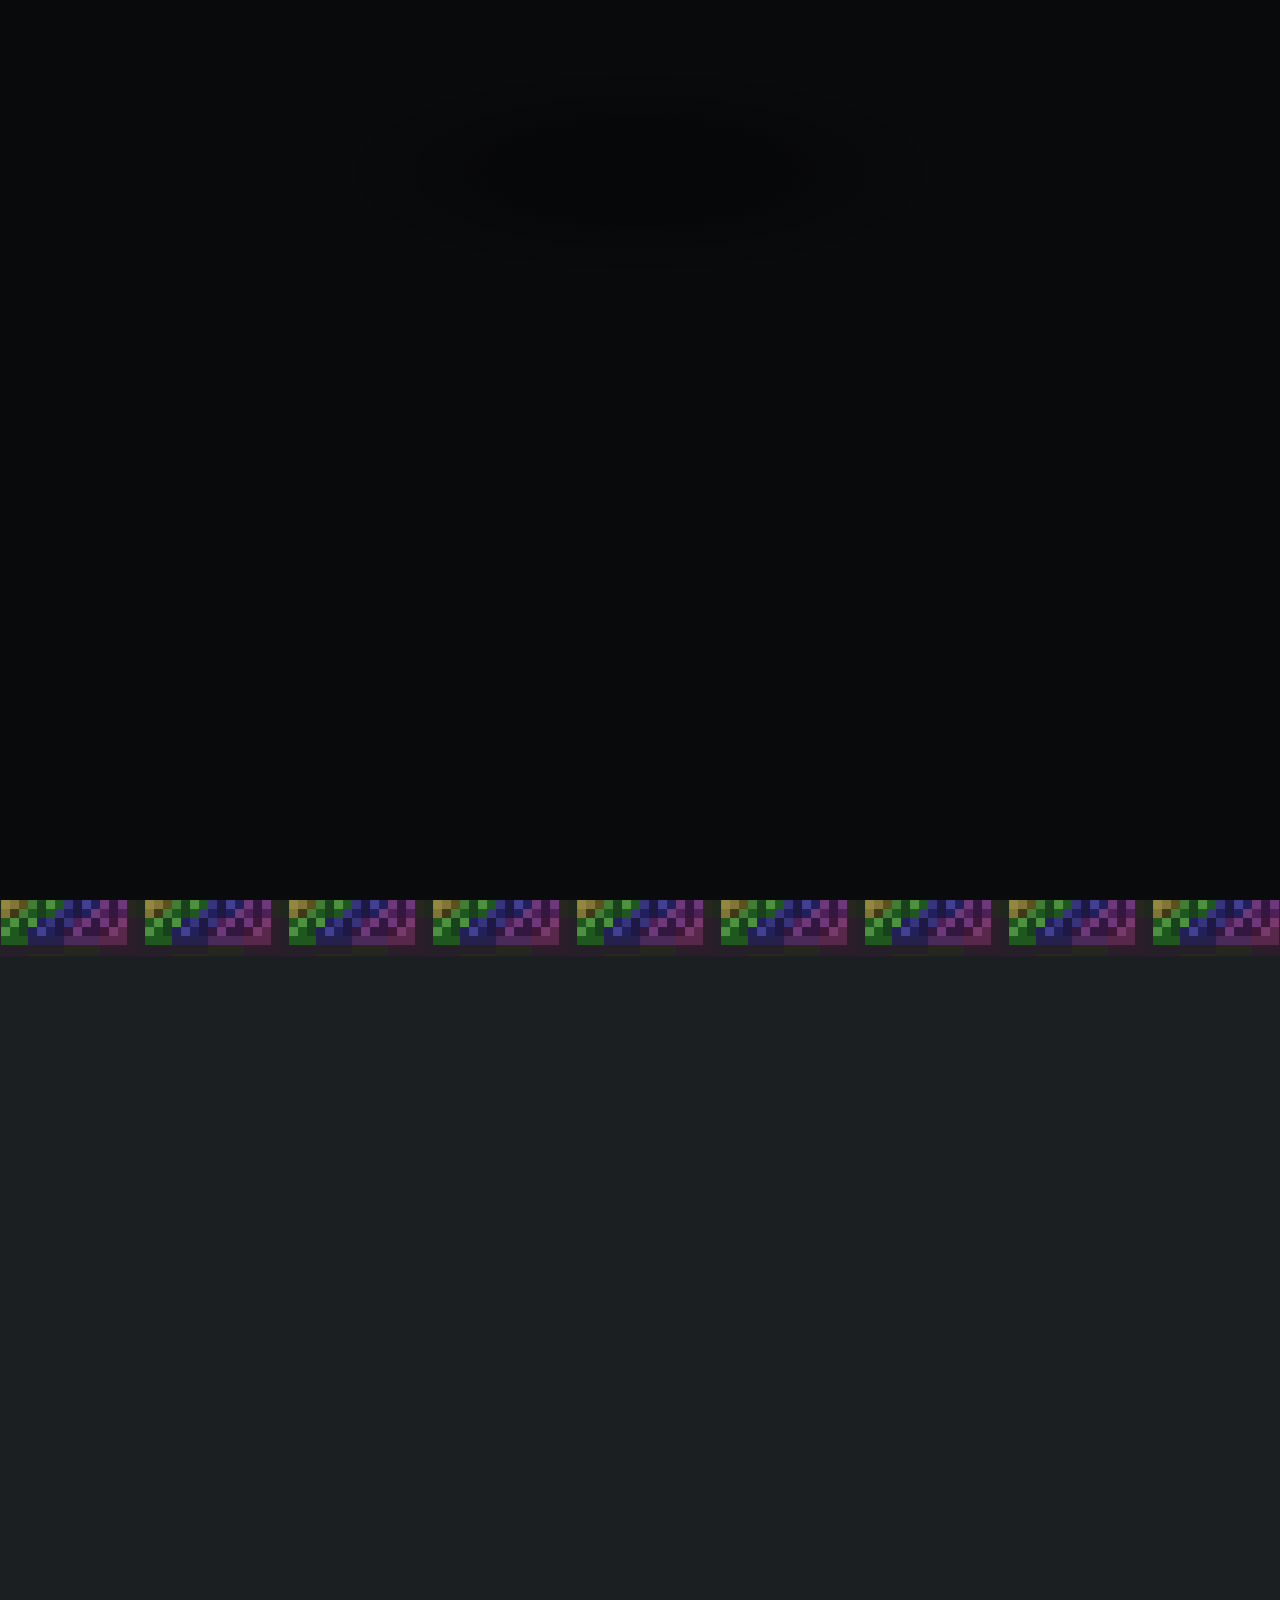
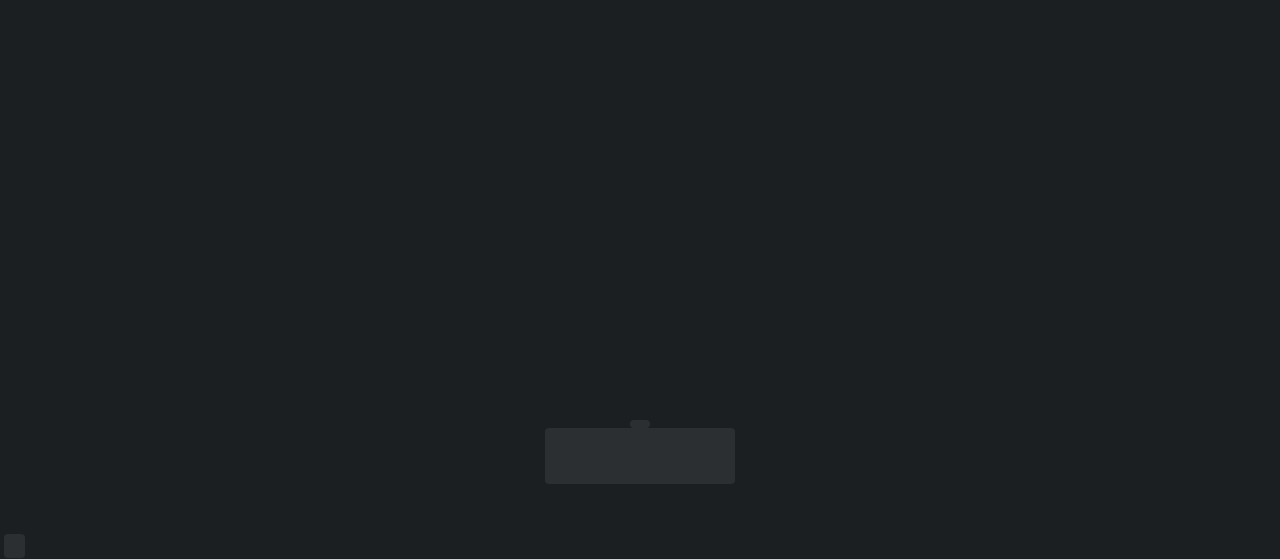
==== index.html @ 450d274e "test upload1!!!" ====
<!DOCTYPE html>

<html>

<head>
    <script async src="https://pagead2.googlesyndication.com/pagead/js/adsbygoogle.js?client=ca-pub-7164686368252826" crossorigin="anonymous"></script>
    <title>OpenStudioVR</title>
    <meta charset="utf-8" />
    <meta name="viewport" content="width=device-width, initial-scale=1, user-scalable=no" />
    <link rel="stylesheet" href="assets/css/main.css" />
    <noscript>
    <link rel="stylesheet" href="assets/css/noscript.css" />
  </noscript>
</head>
<style>
    @font-face {
        font-family: myFirstFont;
        src: url(/assets/webfonts/MinecraftRegular-Bmg3.otf);
    }
    
    div {
        font-family: myFirstFont;
    }
    
    body {
        font-family: myfirstfont;
    }
</style>

<body class="is-preload">
    <!-- Wrapper -->
    <div id="wrapper">
        <!-- Header -->
        <header id="header">
            <div class="logo">
                <span class="images/bg.jpg"></span>
            </div>
            <div class="content">
                <div class="inner">
                    <h1>Welcome to OpenStudioVR</h1>
                    <p>
                        <a href="https://discord.gg/7cFCB8qBkf">OpenStudioVR</a><br />

                        <a href="https://discord.gg/w35BqQp">OpenNoteBlockStudio.</a>
                    </p>
                </div>
            </div>
            <nav>
                <ul>
                    <li><a href="#intro">Intro</a></li>
                    <li><a href="#work">Featured</a></li>
                    <li><a href="#about">About</a></li>
                    <li><a href="/old page/index.html">Old site</a></li>

                    <!--<li><a href="#elements">Elements</a></li>-->
                </ul>
            </nav>
        </header>

        <!-- Main -->
        <div id="main">
            <!-- Intro -->
            <article id="intro">
                <h2 class="major">Intro</h2>
                <span class="image main"><img src="" alt="" /></span>
                <p>
                    Welcome to the official OpenStudioVR website. This place is home to all the great experiences that we will ever make. By the way, check out our <a href="#work">feature page for cool songs</a>.
                </p>
                <p>this place is the main hub for any and all projects made by the OpenStudio vr team</p>
                <P>you can use the other options to browse the website and to find out more about us</P>
            </article>

            <!-- Work -->
            <article id="work">
                <h2 class="major">Featured</h2>
                <span class="image main"><img src="" alt="" /></span>
                <p>
                    Welcome to the Featured page of the website. every week we add new songs to the old site as the new one doesn't have space for the page
                </p>
                <p>
                    you can visit the Official list by clicking
                    <a href="/old page/html/feature.html" class="hreff">here to go to the old page.</a>
                </p>

            </article>
            <!-- About -->
            <article id="about">
                <h2 class="major">About</h2>
                <span class="image main"><img src="" alt="" /></span>
                <p>
                    Welcome to the official website for OpenNoteBlockStudioVR. we hope you enjoy this place as much as we do. this place if you need assistance you can join the <a href="https://discord.gg/7cFCB8qBkf">Discord</a>
                </p>
            </article>

            <!-- Contact -->
            <article id="contact">
                <h2 class="major">Contact</h2>
                <form method="post" action="#">
                    <div class="fields">
                        <div class="field half">
                            <label for="name">Name</label>
                            <input type="text" name="name" id="name" />
                        </div>
                        <div class="field half">
                            <label for="email">Email</label>
                            <input type="text" name="email" id="email" />
                        </div>
                        <div class="field">
                            <label for="message">Message</label>
                            <textarea name="message" id="message" rows="4"></textarea>
                        </div>
                    </div>
                    <ul class="actions">
                        <li>
                            <input type="submit" value="Send Message" class="primary" />
                        </li>
                        <li><input type="reset" value="Reset" /></li>
                    </ul>
                </form>
                <ul class="icons">
                    <li>
                        <a href="#" class="icon brands fa-twitter"><span class="label">Twitter</span></a>
                    </li>
                    <li>
                        <a href="#" class="icon brands fa-facebook-f"><span class="label">Facebook</span></a>
                    </li>
                    <li>
                        <a href="#" class="icon brands fa-instagram"><span class="label">Instagram</span></a>
                    </li>
                    <li>
                        <a href="#" class="icon brands fa-github"><span class="label">GitHub</span></a>
                    </li>
                </ul>
            </article>

            <!-- Elements -->
            <article id="elements">
                <h2 class="major">Elements</h2>

                <section>
                    <h3 class="major">Text</h3>
                    <p>
                        This is <b>bold</b> and this is <strong>strong</strong>. This is
                        <i>italic</i> and this is <em>emphasized</em>. This is
                        <sup>superscript</sup> text and this is <sub>subscript</sub> text. This is <u>underlined</u> and this is code:
                        <code>for (;;) { ... }</code>. Finally,
                        <a href="#">this is a link</a>.
                    </p>
                    <hr />
                    <h2>Heading Level 2</h2>
                    <h3>Heading Level 3</h3>
                    <h4>Heading Level 4</h4>
                    <h5>Heading Level 5</h5>
                    <h6>Heading Level 6</h6>
                    <hr />
                    <h4>Blockquote</h4>
                    <blockquote>

                    </blockquote>
                    <h4>Preformatted</h4>
                    <pre><code>i = 0;




          </section>

          <section>
            <h3 class="major">Lists</h3>

            <h4>Unordered</h4>
            <ul>
              <li>Dolor pulvinar etiam.</li>
              <li>Sagittis adipiscing.</li>
              <li>Felis enim feugiat.</li>
            </ul>

            <h4>Alternate</h4>
            <ul class="alt">
              <li>Dolor pulvinar etiam.</li>
              <li>Sagittis adipiscing.</li>
              <li>Felis enim feugiat.</li>
            </ul>

            <h4>Ordered</h4>
            <ol>
              <li>Dolor pulvinar etiam.</li>
              <li>Etiam vel felis viverra.</li>
              <li>Felis enim feugiat.</li>
              <li>Dolor pulvinar etiam.</li>
              <li>Etiam vel felis lorem.</li>
              <li>Felis enim et feugiat.</li>
            </ol>
            <h4>Icons</h4>
            <ul class="icons">
              <li>
                <a href="#" class="icon brands fa-twitter"
                  ><span class="label">Twitter</span></a
                >
              </li>
              <li>
                <a href="#" class="icon brands fa-facebook-f"
                  ><span class="label">Facebook</span></a
                >
              </li>
              <li>
                <a href="#" class="icon brands fa-instagram"
                  ><span class="label">Instagram</span></a
                >
              </li>
              <li>
                <a href="#" class="icon brands fa-github"
                  ><span class="label">Github</span></a
                >
              </li>
            </ul>

            <h4>Actions</h4>
            <ul class="actions">
              <li><a href="#" class="button primary">Default</a></li>
              <li><a href="#" class="button">Default</a></li>
            </ul>
            <ul class="actions stacked">
              <li><a href="#" class="button primary">Default</a></li>
              <li><a href="#" class="button">Default</a></li>
            </ul>
          </section>

          <!-- <section>
            <h3 class="major">Table</h3>
            <h4>Default</h4>
            <div class="table-wrapper">
              <table>
                <thead>
                  <tr>
                    <th>Name</th>
                    <th>Description</th>
                    <th>Price</th>
                  </tr>
                </thead>
                <tbody>
                  <tr>
                    <td>Item One</td>
                    <td>Ante turpis integer aliquet porttitor.</td>
                    <td>29.99</td>
                  </tr>
                  <tr>
                    <td>Item Two</td>
                    <td>Vis ac commodo adipiscing arcu aliquet.</td>
                    <td>19.99</td>
                  </tr>
                  <tr>
                    <td>Item Three</td>
                    <td>Morbi faucibus arcu accumsan lorem.</td>
                    <td>29.99</td>
                  </tr>
                  <tr>
                    <td>Item Four</td>
                    <td>Vitae integer tempus condimentum.</td>
                    <td>19.99</td>
                  </tr>
                  <tr>
                    <td>Item Five</td>
                    <td>Ante turpis integer aliquet porttitor.</td>
                    <td>29.99</td>
                  </tr>
                </tbody>
                <tfoot>
                  <tr>
                    <td colspan="2"></td>
                    <td>100.00</td>
                  </tr>
                </tfoot>
              </table>
            </div>

            <h4>Alternate</h4>
            <div class="table-wrapper">
              <table class="alt">
                <thead>
                  <tr>
                    <th>Name</th>
                    <th>Description</th>
                    <th>Price</th>
                  </tr>
                </thead>
                <tbody>
                  <tr>
                    <td>Item One</td>
                    <td>Ante turpis integer aliquet porttitor.</td>
                    <td>29.99</td>
                  </tr>
                  <tr>
                    <td>Item Two</td>
                    <td>Vis ac commodo adipiscing arcu aliquet.</td>
                    <td>19.99</td>
                  </tr>
                  <tr>
                    <td>Item Three</td>
                    <td>Morbi faucibus arcu accumsan lorem.</td>
                    <td>29.99</td>
                  </tr>
                  <tr>
                    <td>Item Four</td>
                    <td>Vitae integer tempus condimentum.</td>
                    <td>19.99</td>
                  </tr>
                  <tr>
                    <td>Item Five</td>
                    <td>Ante turpis integer aliquet porttitor.</td>
                    <td>29.99</td>
                  </tr>
                </tbody>
                <tfoot>
                  <tr>
                    <td colspan="2"></td>
                    <td>100.00</td>
                  </tr>
                </tfoot>
              </table>
            </div>
          </section> -->

          <section>
            <h3 class="major">Buttons</h3>
            <ul class="actions">
              <li><a href="#" class="button primary">Primary</a></li>
              <li><a href="#" class="button">Default</a></li>
            </ul>
            <ul class="actions">
              <li><a href="#" class="button">Default</a></li>
              <li><a href="#" class="button small">Small</a></li>
            </ul>
            <ul class="actions">
              <li>
                <a href="#" class="button primary icon solid fa-download"
                  >Icon</a
                >
              </li>
              <li>
                <a href="#" class="button icon solid fa-download">Icon</a>
              </li>
            </ul>
            <ul class="actions">
              <li><span class="button primary disabled">Disabled</span></li>
              <li><span class="button disabled">Disabled</span></li>
            </ul>
          </section>

          <section>
            <h3 class="major">Form</h3>
            <form method="post" action="#">
              <div class="fields">
                <div class="field half">
                  <label for="demo-name">Name</label>
                  <input
                    type="text"
                    name="demo-name"
                    id="demo-name"
                    value=""
                    placeholder="Jane Doe"
                  />
                </div>
                <div class="field half">
                  <label for="demo-email">Email</label>
                  <input
                    type="email"
                    name="demo-email"
                    id="demo-email"
                    value=""
                    placeholder="jane@untitled.tld"
                  />
                </div>
                <div class="field">
                  <label for="demo-category">Category</label>
                  <select name="demo-category" id="demo-category">
                    <option value="">-</option>
                    <option value="1">Manufacturing</option>
                    <option value="1">Shipping</option>
                    <option value="1">Administration</option>
                    <option value="1">Human Resources</option>
                  </select>
                </div>
                <div class="field half">
                  <input
                    type="radio"
                    id="demo-priority-low"
                    name="demo-priority"
                    checked
                  />
                  <label for="demo-priority-low">Low</label>
                </div>
                <div class="field half">
                  <input
                    type="radio"
                    id="demo-priority-high"
                    name="demo-priority"
                  />
                  <label for="demo-priority-high">High</label>
                </div>
                <div class="field half">
                  <input type="checkbox" id="demo-copy" name="demo-copy" />
                  <label for="demo-copy">Email me a copy</label>
                </div>
                <div class="field half">
                  <input
                    type="checkbox"
                    id="demo-human"
                    name="demo-human"
                    checked
                  />
                  <label for="demo-human">Not a robot</label>
                </div>
                <div class="field">
                  <label for="demo-message">Message</label>
                  <textarea
                    name="demo-message"
                    id="demo-message"
                    placeholder="Enter your message"
                    rows="6"
                  ></textarea>
                </div>
              </div>
              <ul class="actions">
                <li>
                  <input type="submit" value="Send Message" class="primary" />
                </li>
                <li><input type="reset" value="Reset" /></li>
              </ul>
            </form>
          </section>
        </article>
      </div>

      <!-- Footer -->
      <footer id="footer">
        <p class="copyright">
          &copy; OpenStudioVR:2023
        </p>
      </footer>
    </div>

    <!-- BG -->
    <div id="bg"></div>

    <!-- Scripts -->
    <script src="assets/js/jquery.min.js"></script>
    <script src="assets/js/browser.min.js"></script>
    <script src="assets/js/breakpoints.min.js"></script>
    <script src="assets/js/util.js"></script>
    <script src="assets/js/main.js"></script>
  </body>
</html>
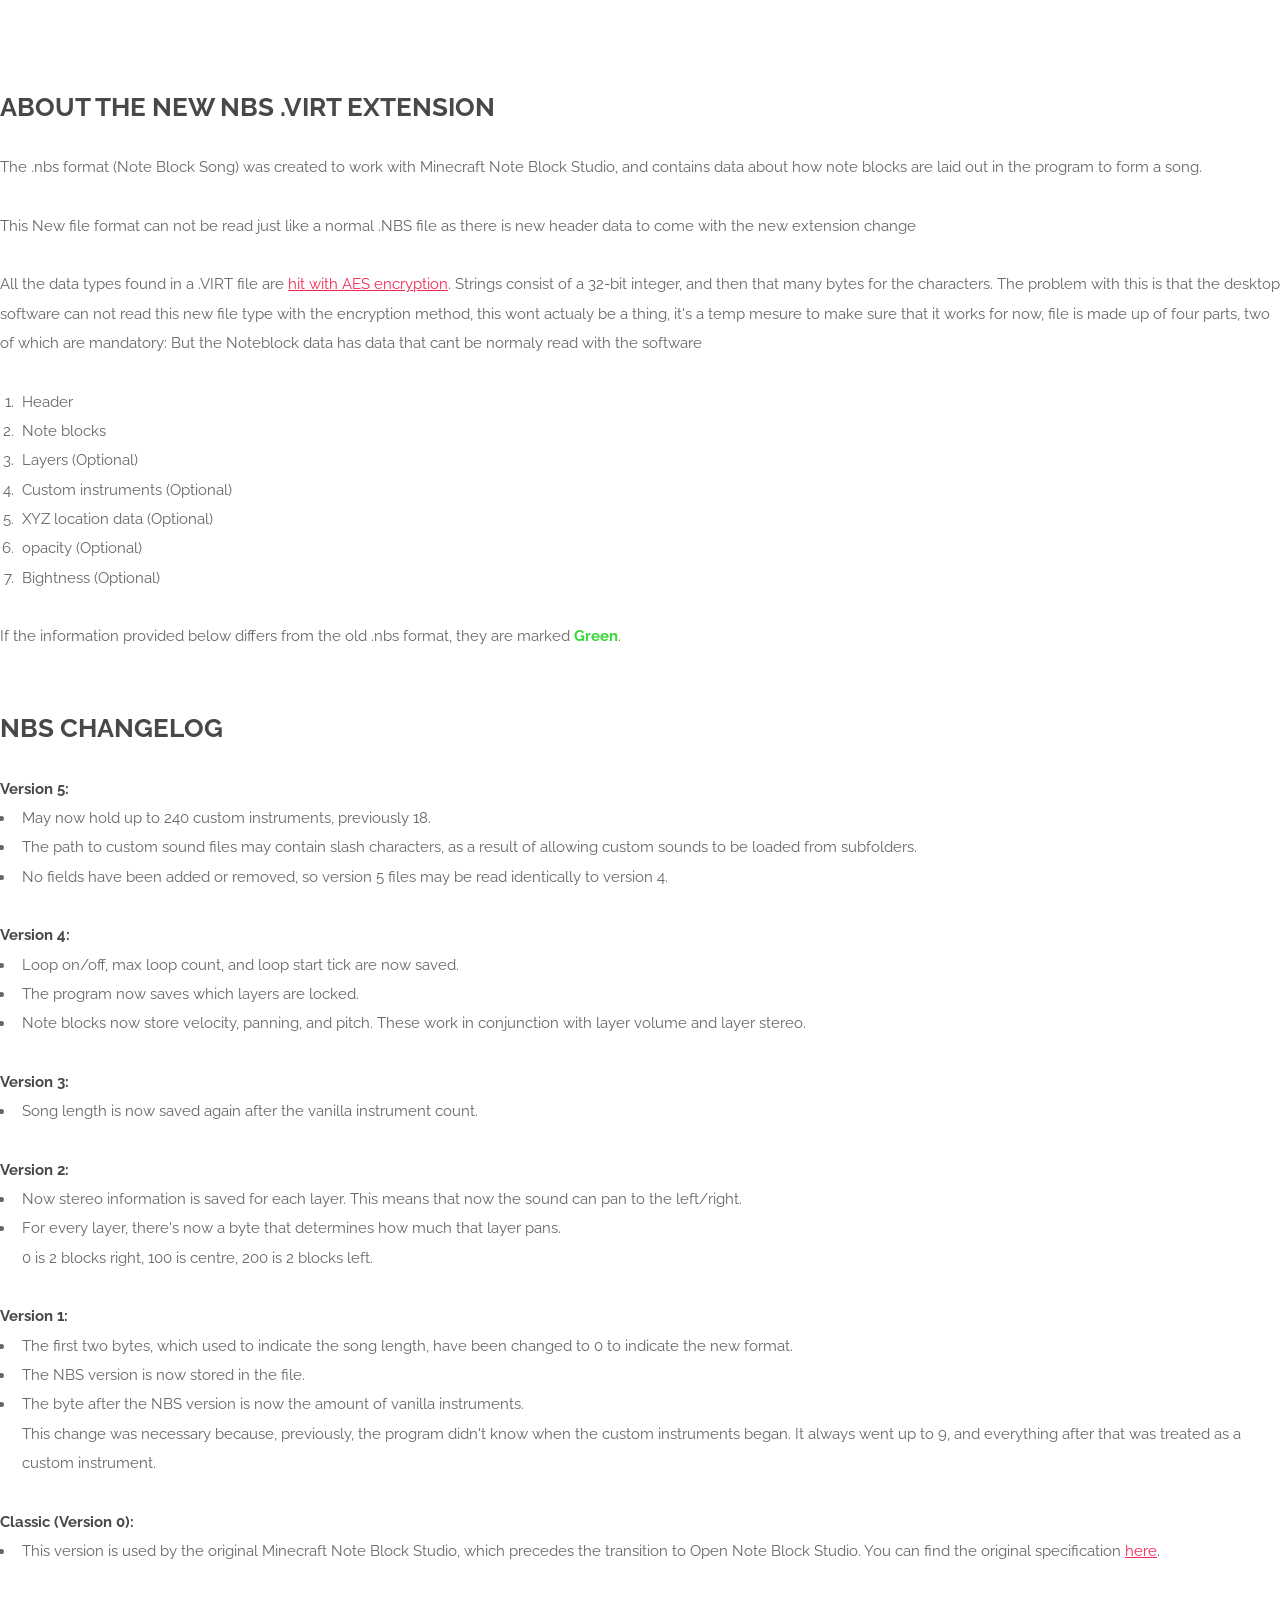
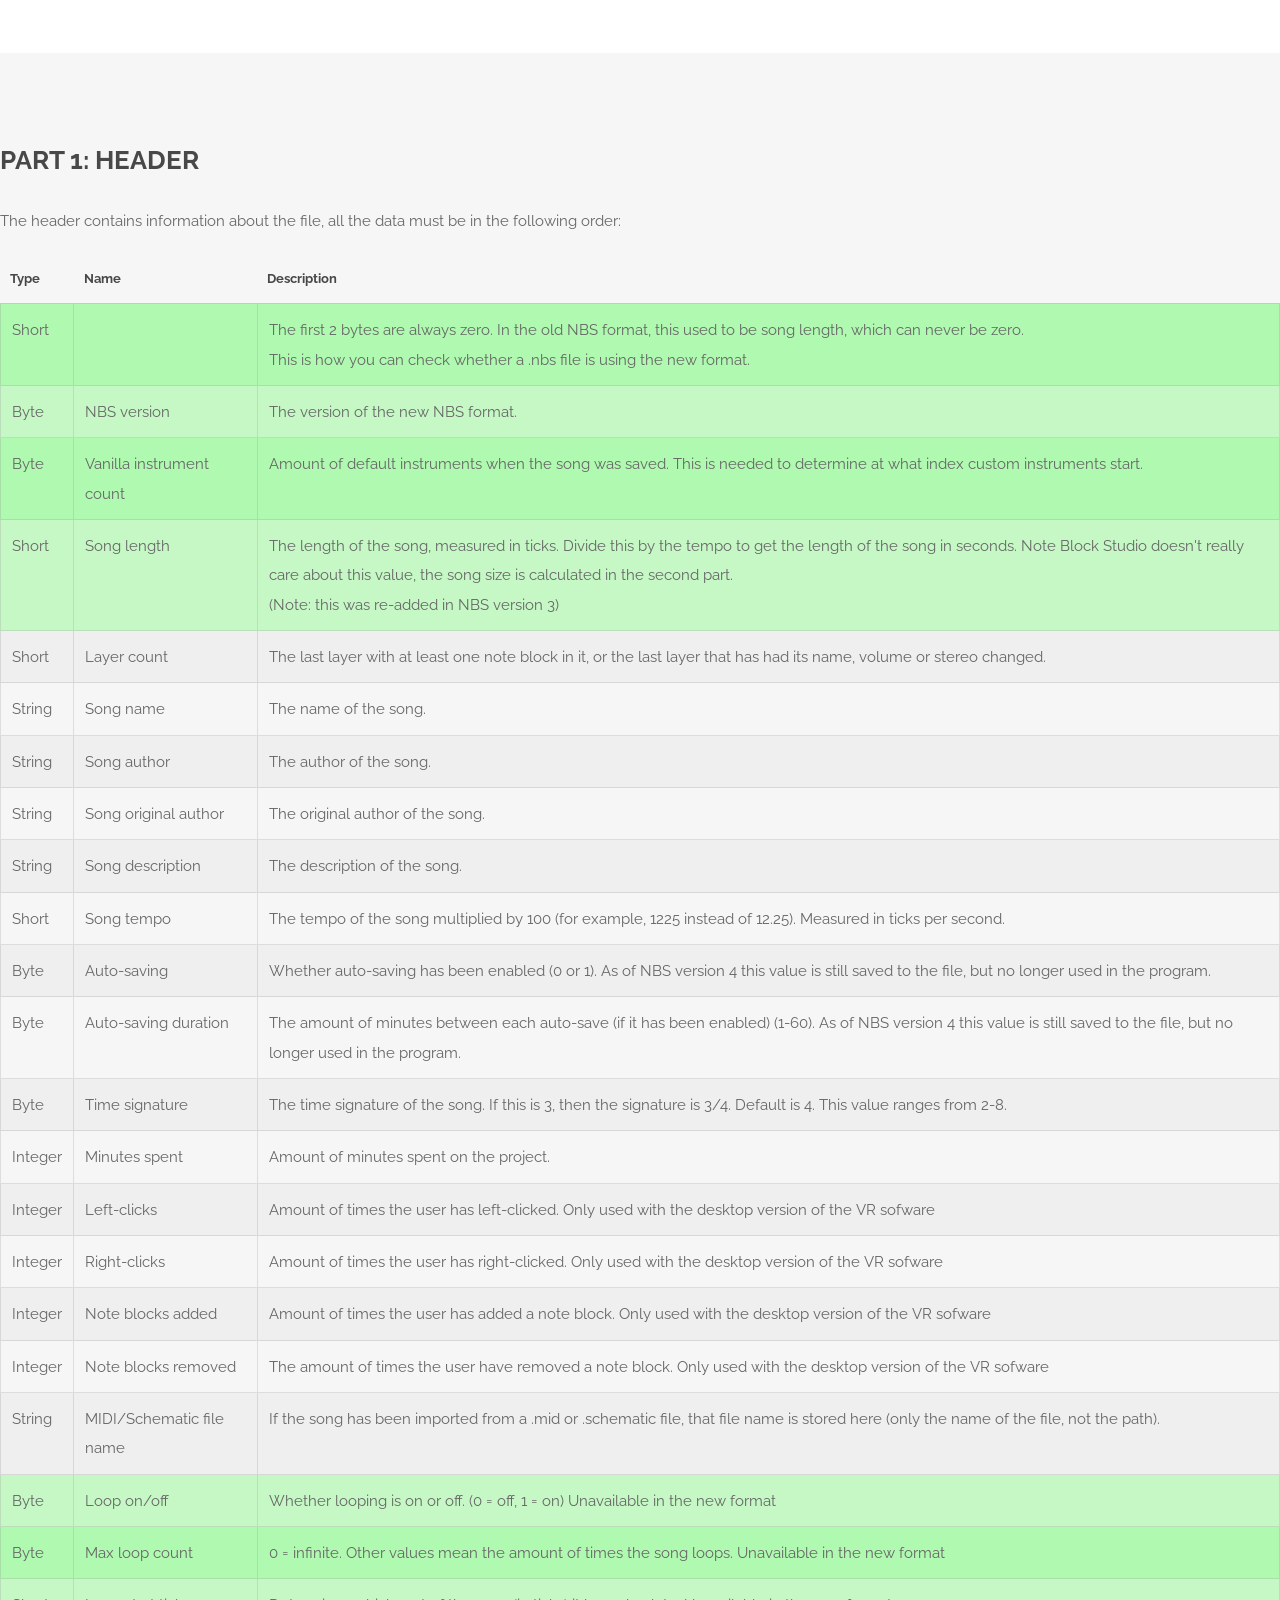
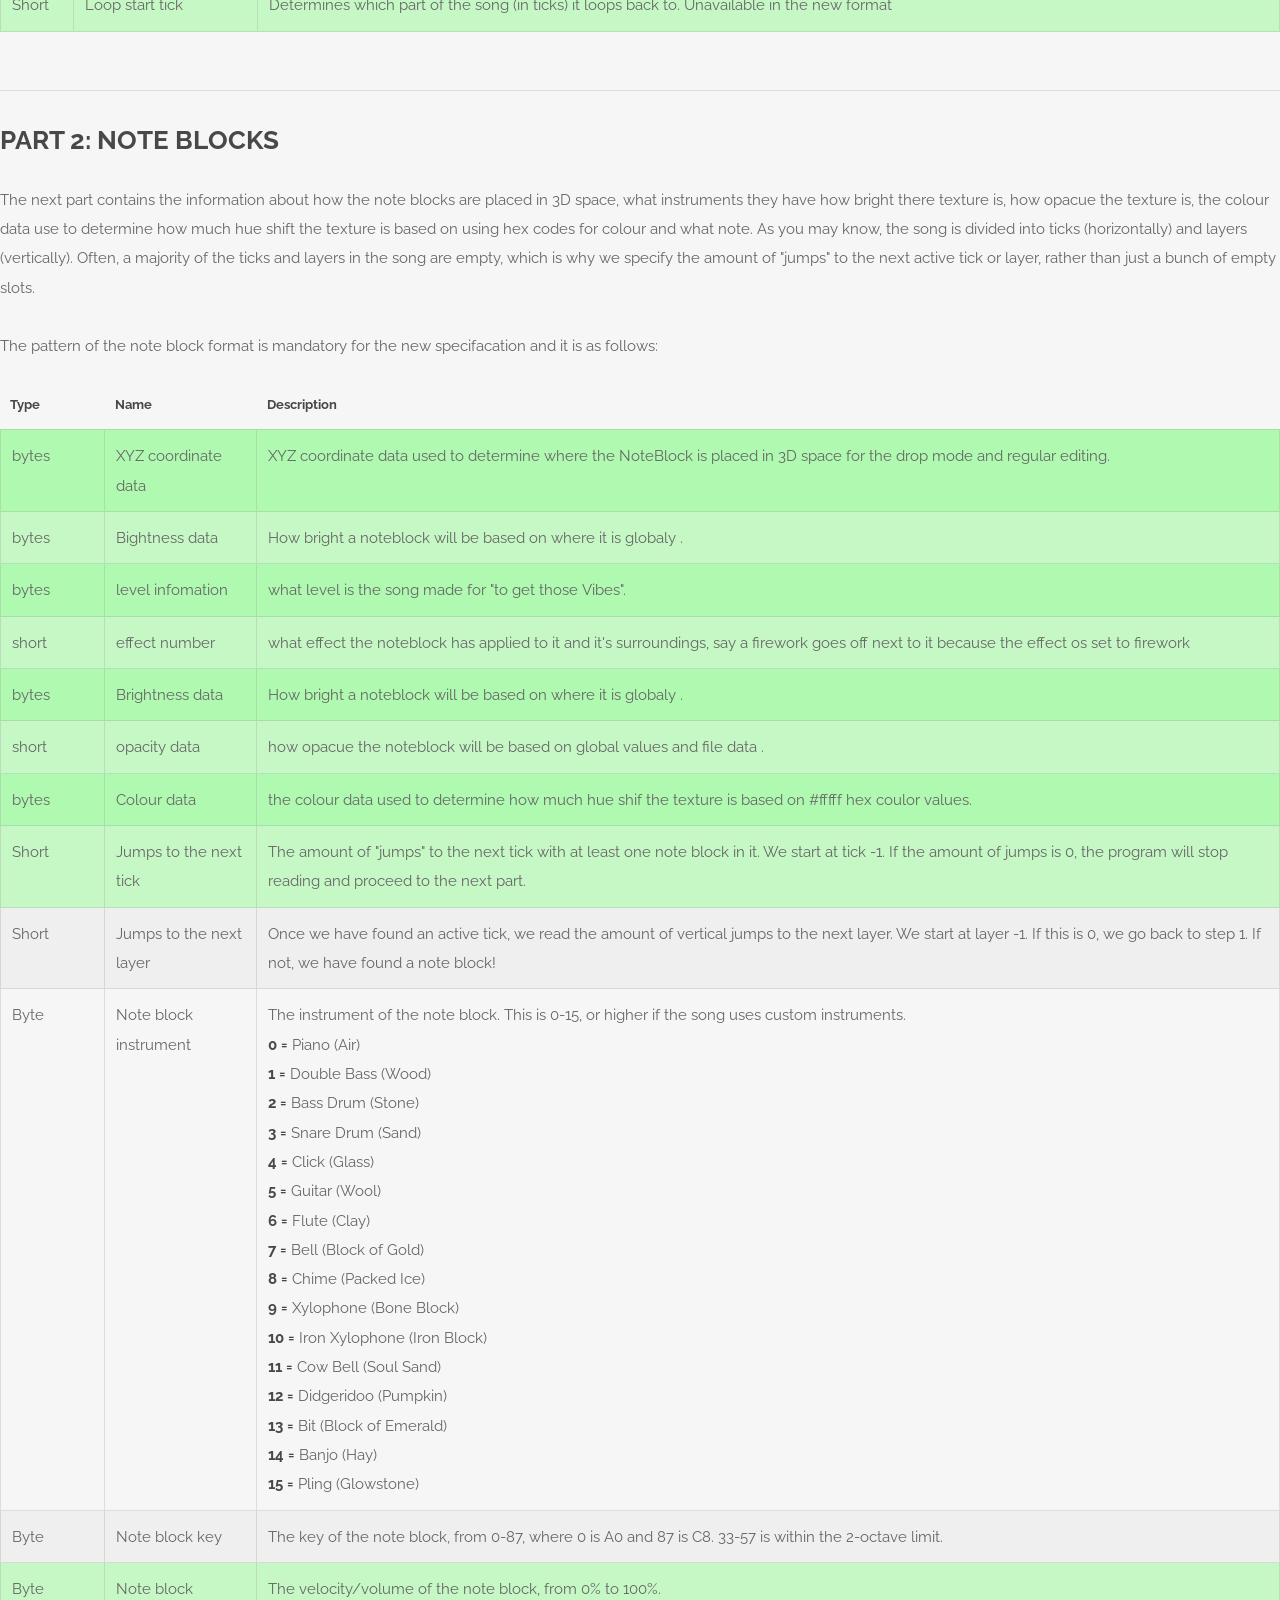
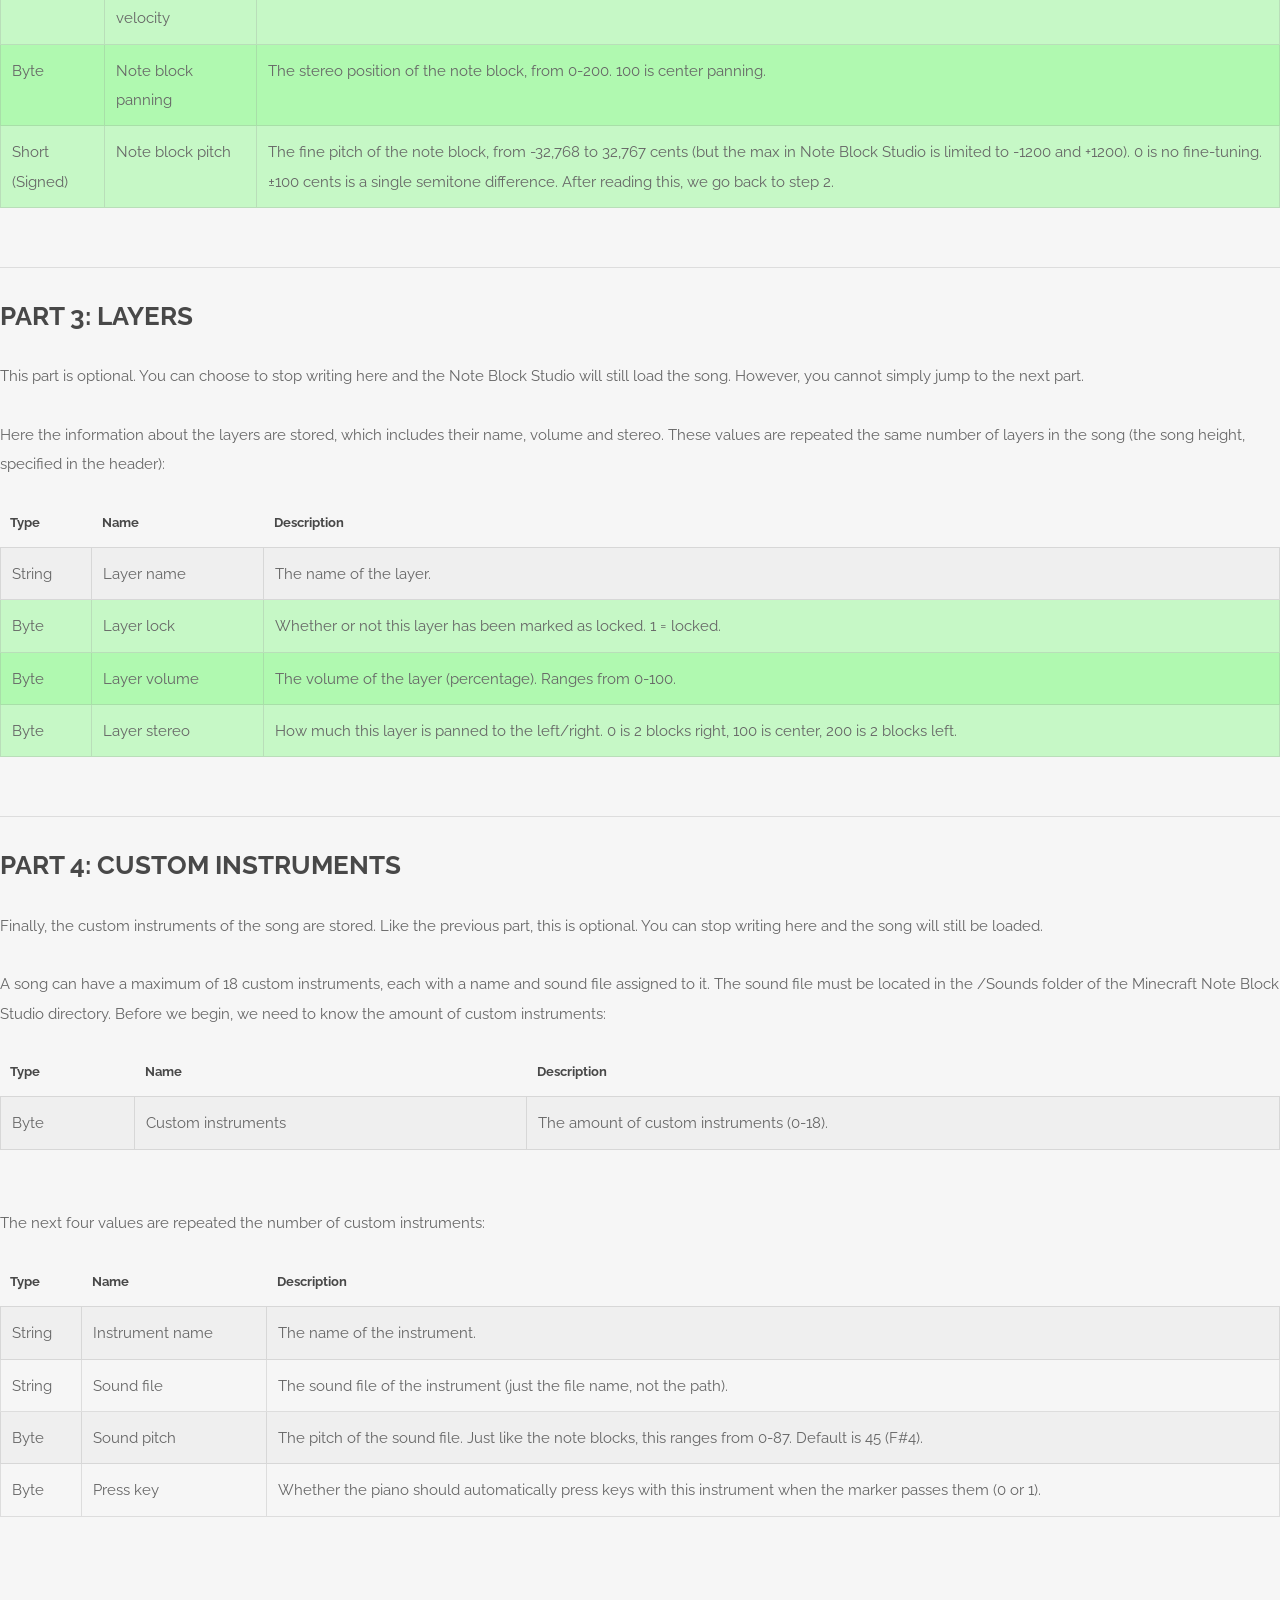
==== commit f39d8095: "cat" ====
--- a/index.html
+++ b/index.html
@@ -1,453 +1,542 @@
 <!DOCTYPE html>
 
-<html>
+<html lang="en-US">
 
 <head>
-    <script async src="https://pagead2.googlesyndication.com/pagead/js/adsbygoogle.js?client=ca-pub-7164686368252826" crossorigin="anonymous"></script>
-    <title>OpenStudioVR</title>
-    <meta charset="utf-8" />
-    <meta name="viewport" content="width=device-width, initial-scale=1, user-scalable=no" />
-    <link rel="stylesheet" href="assets/css/main.css" />
-    <noscript>
-    <link rel="stylesheet" href="assets/css/noscript.css" />
-  </noscript>
+	<meta http-equiv="Content-Type" content="text/html; charset=UTF-8">
+	<link type="text/css" rel="stylesheet" id="dark-mode-custom-link">
+	<link type="text/css" rel="stylesheet" id="dark-mode-general-link">
+	<style lang="en" type="text/css" id="dark-mode-custom-style"></style>
+	<style lang="en" type="text/css" id="dark-mode-native-style"></style>
+	<style lang="en" type="text/css" id="dark-mode-native-sheet"></style>
+
+	<!-- Begin Jekyll SEO tag v2.7.1 -->
+	<title>The New OpenNoteBlockStudio format for the vr game!</title>
+	<meta name="generator" content="Jekyll v3.9.0">
+	<meta property="og:title" content="Open Note Block Studio">
+	<meta property="og:locale" content="en_US">
+	<meta name="description"
+		content="An open source continuation of Minecraft Note Block Studio with exciting new features.">
+	<meta property="og:description"
+		content="An open source continuation of Minecraft Note Block Studio with exciting new features.">
+	<link rel="canonical" href="https://opennbs.org/nbs">
+	<meta property="og:url" content="/nbs">
+	<meta property="og:site_name" content="Open Note Block Studio">
+	<meta name="twitter:card" content="summary">
+	<meta property="twitter:title" content="Open Note Block Studio">
+	<script type="application/ld+json">
+{"description":"An open source continuation of Minecraft Note Block Studio with exciting new features.","url":"/nbs","@type":"WebPage","headline":"Open Note Block Studio","@context":"https://schema.org"}</script>
+	<!-- End Jekyll SEO tag -->
+
+	<meta name="viewport" content="width=device-width, initial-scale=1">
+	<meta name="apple-mobile-web-app-status-bar-style" content="black-translucent">
+
+	<link rel="stylesheet" href="./bootstrap.min.css"
+		integrity="sha384-ggOyR0iXCbMQv3Xipma34MD+dH/1fQ784/j6cY/iJTQUOhcWr7x9JvoRxT2MZw1T" crossorigin="anonymous">
+	<link rel="stylesheet" href="./main.css">
+	<link rel="stylesheet" href="./style.css">
+	<script src="./jquery.min.js.download"></script>
+	<script src="./list.js.download"></script>
+
+
 </head>
-<style>
-    @font-face {
-        font-family: myFirstFont;
-        src: url(/assets/webfonts/MinecraftRegular-Bmg3.otf);
-    }
-    
-    div {
-        font-family: myFirstFont;
-    }
-    
-    body {
-        font-family: myfirstfont;
-    }
-</style>
-
-<body class="is-preload">
-    <!-- Wrapper -->
-    <div id="wrapper">
-        <!-- Header -->
-        <header id="header">
-            <div class="logo">
-                <span class="images/bg.jpg"></span>
-            </div>
-            <div class="content">
-                <div class="inner">
-                    <h1>Welcome to OpenStudioVR</h1>
-                    <p>
-                        <a href="https://discord.gg/7cFCB8qBkf">OpenStudioVR</a><br />
-
-                        <a href="https://discord.gg/w35BqQp">OpenNoteBlockStudio.</a>
-                    </p>
-                </div>
-            </div>
-            <nav>
-                <ul>
-                    <li><a href="#intro">Intro</a></li>
-                    <li><a href="#work">Featured</a></li>
-                    <li><a href="#about">About</a></li>
-                    <li><a href="/old page/index.html">Old site</a></li>
-
-                    <!--<li><a href="#elements">Elements</a></li>-->
-                </ul>
-            </nav>
-        </header>
-
-        <!-- Main -->
-        <div id="main">
-            <!-- Intro -->
-            <article id="intro">
-                <h2 class="major">Intro</h2>
-                <span class="image main"><img src="" alt="" /></span>
-                <p>
-                    Welcome to the official OpenStudioVR website. This place is home to all the great experiences that we will ever make. By the way, check out our <a href="#work">feature page for cool songs</a>.
-                </p>
-                <p>this place is the main hub for any and all projects made by the OpenStudio vr team</p>
-                <P>you can use the other options to browse the website and to find out more about us</P>
-            </article>
-
-            <!-- Work -->
-            <article id="work">
-                <h2 class="major">Featured</h2>
-                <span class="image main"><img src="" alt="" /></span>
-                <p>
-                    Welcome to the Featured page of the website. every week we add new songs to the old site as the new one doesn't have space for the page
-                </p>
-                <p>
-                    you can visit the Official list by clicking
-                    <a href="/old page/html/feature.html" class="hreff">here to go to the old page.</a>
-                </p>
-
-            </article>
-            <!-- About -->
-            <article id="about">
-                <h2 class="major">About</h2>
-                <span class="image main"><img src="" alt="" /></span>
-                <p>
-                    Welcome to the official website for OpenNoteBlockStudioVR. we hope you enjoy this place as much as we do. this place if you need assistance you can join the <a href="https://discord.gg/7cFCB8qBkf">Discord</a>
-                </p>
-            </article>
-
-            <!-- Contact -->
-            <article id="contact">
-                <h2 class="major">Contact</h2>
-                <form method="post" action="#">
-                    <div class="fields">
-                        <div class="field half">
-                            <label for="name">Name</label>
-                            <input type="text" name="name" id="name" />
-                        </div>
-                        <div class="field half">
-                            <label for="email">Email</label>
-                            <input type="text" name="email" id="email" />
-                        </div>
-                        <div class="field">
-                            <label for="message">Message</label>
-                            <textarea name="message" id="message" rows="4"></textarea>
-                        </div>
-                    </div>
-                    <ul class="actions">
-                        <li>
-                            <input type="submit" value="Send Message" class="primary" />
-                        </li>
-                        <li><input type="reset" value="Reset" /></li>
-                    </ul>
-                </form>
-                <ul class="icons">
-                    <li>
-                        <a href="#" class="icon brands fa-twitter"><span class="label">Twitter</span></a>
-                    </li>
-                    <li>
-                        <a href="#" class="icon brands fa-facebook-f"><span class="label">Facebook</span></a>
-                    </li>
-                    <li>
-                        <a href="#" class="icon brands fa-instagram"><span class="label">Instagram</span></a>
-                    </li>
-                    <li>
-                        <a href="#" class="icon brands fa-github"><span class="label">GitHub</span></a>
-                    </li>
-                </ul>
-            </article>
-
-            <!-- Elements -->
-            <article id="elements">
-                <h2 class="major">Elements</h2>
-
-                <section>
-                    <h3 class="major">Text</h3>
-                    <p>
-                        This is <b>bold</b> and this is <strong>strong</strong>. This is
-                        <i>italic</i> and this is <em>emphasized</em>. This is
-                        <sup>superscript</sup> text and this is <sub>subscript</sub> text. This is <u>underlined</u> and this is code:
-                        <code>for (;;) { ... }</code>. Finally,
-                        <a href="#">this is a link</a>.
-                    </p>
-                    <hr />
-                    <h2>Heading Level 2</h2>
-                    <h3>Heading Level 3</h3>
-                    <h4>Heading Level 4</h4>
-                    <h5>Heading Level 5</h5>
-                    <h6>Heading Level 6</h6>
-                    <hr />
-                    <h4>Blockquote</h4>
-                    <blockquote>
-
-                    </blockquote>
-                    <h4>Preformatted</h4>
-                    <pre><code>i = 0;
-
-
-
-
-          </section>
-
-          <section>
-            <h3 class="major">Lists</h3>
-
-            <h4>Unordered</h4>
-            <ul>
-              <li>Dolor pulvinar etiam.</li>
-              <li>Sagittis adipiscing.</li>
-              <li>Felis enim feugiat.</li>
-            </ul>
-
-            <h4>Alternate</h4>
-            <ul class="alt">
-              <li>Dolor pulvinar etiam.</li>
-              <li>Sagittis adipiscing.</li>
-              <li>Felis enim feugiat.</li>
-            </ul>
-
-            <h4>Ordered</h4>
-            <ol>
-              <li>Dolor pulvinar etiam.</li>
-              <li>Etiam vel felis viverra.</li>
-              <li>Felis enim feugiat.</li>
-              <li>Dolor pulvinar etiam.</li>
-              <li>Etiam vel felis lorem.</li>
-              <li>Felis enim et feugiat.</li>
-            </ol>
-            <h4>Icons</h4>
-            <ul class="icons">
-              <li>
-                <a href="#" class="icon brands fa-twitter"
-                  ><span class="label">Twitter</span></a
-                >
-              </li>
-              <li>
-                <a href="#" class="icon brands fa-facebook-f"
-                  ><span class="label">Facebook</span></a
-                >
-              </li>
-              <li>
-                <a href="#" class="icon brands fa-instagram"
-                  ><span class="label">Instagram</span></a
-                >
-              </li>
-              <li>
-                <a href="#" class="icon brands fa-github"
-                  ><span class="label">Github</span></a
-                >
-              </li>
-            </ul>
-
-            <h4>Actions</h4>
-            <ul class="actions">
-              <li><a href="#" class="button primary">Default</a></li>
-              <li><a href="#" class="button">Default</a></li>
-            </ul>
-            <ul class="actions stacked">
-              <li><a href="#" class="button primary">Default</a></li>
-              <li><a href="#" class="button">Default</a></li>
-            </ul>
-          </section>
-
-          <!-- <section>
-            <h3 class="major">Table</h3>
-            <h4>Default</h4>
-            <div class="table-wrapper">
-              <table>
-                <thead>
-                  <tr>
-                    <th>Name</th>
-                    <th>Description</th>
-                    <th>Price</th>
-                  </tr>
-                </thead>
-                <tbody>
-                  <tr>
-                    <td>Item One</td>
-                    <td>Ante turpis integer aliquet porttitor.</td>
-                    <td>29.99</td>
-                  </tr>
-                  <tr>
-                    <td>Item Two</td>
-                    <td>Vis ac commodo adipiscing arcu aliquet.</td>
-                    <td>19.99</td>
-                  </tr>
-                  <tr>
-                    <td>Item Three</td>
-                    <td>Morbi faucibus arcu accumsan lorem.</td>
-                    <td>29.99</td>
-                  </tr>
-                  <tr>
-                    <td>Item Four</td>
-                    <td>Vitae integer tempus condimentum.</td>
-                    <td>19.99</td>
-                  </tr>
-                  <tr>
-                    <td>Item Five</td>
-                    <td>Ante turpis integer aliquet porttitor.</td>
-                    <td>29.99</td>
-                  </tr>
-                </tbody>
-                <tfoot>
-                  <tr>
-                    <td colspan="2"></td>
-                    <td>100.00</td>
-                  </tr>
-                </tfoot>
-              </table>
-            </div>
-
-            <h4>Alternate</h4>
-            <div class="table-wrapper">
-              <table class="alt">
-                <thead>
-                  <tr>
-                    <th>Name</th>
-                    <th>Description</th>
-                    <th>Price</th>
-                  </tr>
-                </thead>
-                <tbody>
-                  <tr>
-                    <td>Item One</td>
-                    <td>Ante turpis integer aliquet porttitor.</td>
-                    <td>29.99</td>
-                  </tr>
-                  <tr>
-                    <td>Item Two</td>
-                    <td>Vis ac commodo adipiscing arcu aliquet.</td>
-                    <td>19.99</td>
-                  </tr>
-                  <tr>
-                    <td>Item Three</td>
-                    <td>Morbi faucibus arcu accumsan lorem.</td>
-                    <td>29.99</td>
-                  </tr>
-                  <tr>
-                    <td>Item Four</td>
-                    <td>Vitae integer tempus condimentum.</td>
-                    <td>19.99</td>
-                  </tr>
-                  <tr>
-                    <td>Item Five</td>
-                    <td>Ante turpis integer aliquet porttitor.</td>
-                    <td>29.99</td>
-                  </tr>
-                </tbody>
-                <tfoot>
-                  <tr>
-                    <td colspan="2"></td>
-                    <td>100.00</td>
-                  </tr>
-                </tfoot>
-              </table>
-            </div>
-          </section> -->
-
-          <section>
-            <h3 class="major">Buttons</h3>
-            <ul class="actions">
-              <li><a href="#" class="button primary">Primary</a></li>
-              <li><a href="#" class="button">Default</a></li>
-            </ul>
-            <ul class="actions">
-              <li><a href="#" class="button">Default</a></li>
-              <li><a href="#" class="button small">Small</a></li>
-            </ul>
-            <ul class="actions">
-              <li>
-                <a href="#" class="button primary icon solid fa-download"
-                  >Icon</a
-                >
-              </li>
-              <li>
-                <a href="#" class="button icon solid fa-download">Icon</a>
-              </li>
-            </ul>
-            <ul class="actions">
-              <li><span class="button primary disabled">Disabled</span></li>
-              <li><span class="button disabled">Disabled</span></li>
-            </ul>
-          </section>
-
-          <section>
-            <h3 class="major">Form</h3>
-            <form method="post" action="#">
-              <div class="fields">
-                <div class="field half">
-                  <label for="demo-name">Name</label>
-                  <input
-                    type="text"
-                    name="demo-name"
-                    id="demo-name"
-                    value=""
-                    placeholder="Jane Doe"
-                  />
-                </div>
-                <div class="field half">
-                  <label for="demo-email">Email</label>
-                  <input
-                    type="email"
-                    name="demo-email"
-                    id="demo-email"
-                    value=""
-                    placeholder="jane@untitled.tld"
-                  />
-                </div>
-                <div class="field">
-                  <label for="demo-category">Category</label>
-                  <select name="demo-category" id="demo-category">
-                    <option value="">-</option>
-                    <option value="1">Manufacturing</option>
-                    <option value="1">Shipping</option>
-                    <option value="1">Administration</option>
-                    <option value="1">Human Resources</option>
-                  </select>
-                </div>
-                <div class="field half">
-                  <input
-                    type="radio"
-                    id="demo-priority-low"
-                    name="demo-priority"
-                    checked
-                  />
-                  <label for="demo-priority-low">Low</label>
-                </div>
-                <div class="field half">
-                  <input
-                    type="radio"
-                    id="demo-priority-high"
-                    name="demo-priority"
-                  />
-                  <label for="demo-priority-high">High</label>
-                </div>
-                <div class="field half">
-                  <input type="checkbox" id="demo-copy" name="demo-copy" />
-                  <label for="demo-copy">Email me a copy</label>
-                </div>
-                <div class="field half">
-                  <input
-                    type="checkbox"
-                    id="demo-human"
-                    name="demo-human"
-                    checked
-                  />
-                  <label for="demo-human">Not a robot</label>
-                </div>
-                <div class="field">
-                  <label for="demo-message">Message</label>
-                  <textarea
-                    name="demo-message"
-                    id="demo-message"
-                    placeholder="Enter your message"
-                    rows="6"
-                  ></textarea>
-                </div>
-              </div>
-              <ul class="actions">
-                <li>
-                  <input type="submit" value="Send Message" class="primary" />
-                </li>
-                <li><input type="reset" value="Reset" /></li>
-              </ul>
-            </form>
-          </section>
-        </article>
-      </div>
-
-      <!-- Footer -->
-      <footer id="footer">
-        <p class="copyright">
-          &copy; OpenStudioVR:2023
-        </p>
-      </footer>
-    </div>
-
-    <!-- BG -->
-    <div id="bg"></div>
-
-    <!-- Scripts -->
-    <script src="assets/js/jquery.min.js"></script>
-    <script src="assets/js/browser.min.js"></script>
-    <script src="assets/js/breakpoints.min.js"></script>
-    <script src="assets/js/util.js"></script>
-    <script src="assets/js/main.js"></script>
-  </body>
+
+<body class="landing" data-new-gr-c-s-check-loaded="14.1098.0" data-gr-ext-installed="">
+	<!-- Header -->
+	<header id="header" class="alt">
+
+
+	</header>
+	<a href="https://opennbs.org/#menu" class="navPanelToggle"><span class="fa fa-bars"></span></a>
+
+	<!-- One -->
+	<section id="one" class="wrapper style1">
+		<div class="container">
+			<div class="row">
+				<div class="col-md-7">
+					<h2>About the new NBS .VIRT extension</h2>
+					<p>
+						The .nbs format (Note Block Song) was created to work with Minecraft Note Block Studio, and
+						contains data about how note blocks are laid out in the program to form a song. <br><br>This New
+						file format can not be read just like a normal .NBS file as there is new header data to come with
+						the new extension change<br><br>
+						All the data types found in a .VIRT file are <a
+							href="https://en.wikipedia.org/wiki/Advanced_Encryption_Standard" target="_blank">hit with
+							AES encryption</a>. Strings consist of a 32-bit integer, and then that many bytes for the
+						characters. The problem with this is that the desktop software can not read this new file type with the encryption method, this wont actualy be a thing, it's a temp mesure to make sure that it works for now, file is made up of four parts, two of which are mandatory:
+						But the Noteblock data has data that cant be normaly read with the software </p>
+					<ol>
+						<li>Header</li>
+						<li>Note blocks</li>
+						<li>Layers (Optional)</li>
+						<li>Custom instruments (Optional)</li>
+						<li>XYZ location data (Optional)</li>
+						<li>opacity (Optional)</li>
+						<li>Bightness (Optional)</li>
+					</ol>
+					<p>
+						<span>If the information provided below differs from the old .nbs format, they are marked
+						</span> <strong><span style="color: #01cc01c7">Green</span></strong>.
+					</p><br>
+				</div>
+				<div class="col-md-5">
+					<h2>NBS Changelog</h2>
+					<div>
+						<strong>Version 5:</strong>
+						<ul>
+							<li>May now hold up to 240 custom instruments, previously 18.</li>
+							<li>The path to custom sound files may contain slash characters, as a result of allowing
+								custom sounds to be loaded from subfolders.</li>
+							<li>No fields have been added or removed, so version 5 files may be read identically to
+								version 4.</li>
+						</ul>
+						<strong>Version 4:</strong>
+						<ul>
+							<li>Loop on/off, max loop count, and loop start tick are now saved.</li>
+							<li>The program now saves which layers are locked.</li>
+							<li>Note blocks now store velocity, panning, and pitch. These work in conjunction with layer
+								volume and layer stereo.</li>
+						</ul>
+						<strong>Version 3:</strong>
+						<ul>
+							<li>Song length is now saved again after the vanilla instrument count.</li>
+						</ul>
+						<strong>Version 2:</strong>
+						<ul>
+							<li>Now stereo information is saved for each layer. This means that now the sound can pan to
+								the left/right.</li>
+							<li>For every layer, there's now a byte that determines how much that layer pans.<br>0 is 2
+								blocks right, 100 is centre, 200 is 2 blocks left.</li>
+						</ul>
+						<strong>Version 1:</strong>
+						<ul>
+							<li>The first two bytes, which used to indicate the song length, have been changed to 0 to
+								indicate the new format.</li>
+							<li>The NBS version is now stored in the file.</li>
+							<li>The byte after the NBS version is now the amount of vanilla instruments.<br>
+								This change was necessary because, previously, the program didn't know when the custom
+								instruments began. It always went up to 9, and everything after that was treated as a
+								custom instrument.</li>
+						</ul>
+						<strong>Classic (Version 0):</strong>
+						<ul>
+							<li>This version is used by the original Minecraft Note Block Studio, which precedes the
+								transition to Open Note Block Studio. You can find the original specification <a
+									href="https://www.stuffbydavid.com/mcnbs/format" target="_blank">here</a>.</li>
+						</ul>
+					</div>
+				</div>
+			</div>
+		</div>
+	</section>
+	<!-- Two -->
+	<section id="two" class="wrapper style2">
+		<div class="container">
+			<h2>Part 1: Header</h2>
+			<p>The header contains information about the file, all the data must be in the following order:</p>
+			<div class="table-wrapper">
+				<table class="alt">
+					<thead>
+						<tr>
+							<th>Type</th>
+							<th>Name</th>
+							<th>Description</th>
+						</tr>
+					</thead>
+					<tbody>
+						<tr class="newversion">
+							<td>Short</td>
+							<td></td>
+							<td>The first 2 bytes are always zero. In the old NBS format, this used to be song length,
+								which can never be zero.<br>
+								This is how you can check whether a .nbs file is using the new format.</td>
+						</tr>
+						<tr class="newversion">
+							<td>Byte</td>
+							<td>NBS version</td>
+							<td>The version of the new NBS format.</td>
+						</tr>
+						<tr class="newversion">
+							<td>Byte</td>
+							<td>Vanilla instrument count</td>
+							<td>Amount of default instruments when the song was saved. This is needed to determine at
+								what index custom instruments start.</td>
+						</tr>
+						<tr class="newversion">
+							<td>Short</td>
+							<td>Song length</td>
+							<td>The length of the song, measured in ticks. Divide this by the tempo to get the length of
+								the song in seconds. Note Block Studio doesn't really care about this value, the song
+								size is calculated in the second part.<br>
+								(Note: this was re-added in NBS version 3)</td>
+						</tr>
+						<tr>
+							<td>Short</td>
+							<td>Layer count</td>
+							<td>The last layer with at least one note block in it, or the last layer that has had its
+								name, volume or stereo changed.</td>
+						</tr>
+						<tr>
+							<td>String</td>
+							<td>Song name</td>
+							<td>The name of the song.</td>
+						</tr>
+						<tr>
+							<td>String</td>
+							<td>Song author</td>
+							<td>The author of the song.</td>
+						</tr>
+						<tr>
+							<td>String</td>
+							<td>Song original author</td>
+							<td>The original author of the song.</td>
+						</tr>
+						<tr>
+							<td>String</td>
+							<td>Song description</td>
+							<td>The description of the song.</td>
+						</tr>
+						<tr>
+							<td>Short</td>
+							<td>Song tempo</td>
+							<td>The tempo of the song multiplied by 100 (for example, 1225 instead of 12.25). Measured
+								in ticks per second.</td>
+						</tr>
+						<tr>
+							<td>Byte</td>
+							<td>Auto-saving</td>
+							<td>Whether auto-saving has been enabled (0 or 1). As of NBS version 4 this value is still
+								saved to the file, but no longer used in the program.</td>
+						</tr>
+						<tr>
+							<td>Byte</td>
+							<td>Auto-saving duration</td>
+							<td>The amount of minutes between each auto-save (if it has been enabled) (1-60). As of NBS
+								version 4 this value is still saved to the file, but no longer used in the program.</td>
+						</tr>
+						<tr>
+							<td>Byte</td>
+							<td>Time signature</td>
+							<td>The time signature of the song. If this is 3, then the signature is 3/4. Default is 4.
+								This value ranges from 2-8.</td>
+						</tr>
+						<tr>
+							<td>Integer</td>
+							<td>Minutes spent</td>
+							<td>Amount of minutes spent on the project.</td>
+						</tr>
+						<tr>
+							<td>Integer</td>
+							<td>Left-clicks</td>
+							<td>Amount of times the user has left-clicked. Only used with the desktop version of the VR
+								sofware</td>
+						</tr>
+						<tr>
+							<td>Integer</td>
+							<td>Right-clicks</td>
+							<td>Amount of times the user has right-clicked. Only used with the desktop version of the VR
+								sofware</td>
+						</tr>
+						<tr>
+							<td>Integer</td>
+							<td>Note blocks added</td>
+							<td>Amount of times the user has added a note block. Only used with the desktop version of
+								the VR sofware</td>
+						</tr>
+						<tr>
+							<td>Integer</td>
+							<td>Note blocks removed</td>
+							<td>The amount of times the user have removed a note block. Only used with the desktop
+								version of the VR sofware</td>
+						</tr>
+						<tr>
+							<td>String</td>
+							<td>MIDI/Schematic file name</td>
+							<td>If the song has been imported from a .mid or .schematic file, that file name is stored
+								here (only the name of the file, not the path).</td>
+						</tr>
+						<tr class="newversion">
+							<td>Byte</td>
+							<td>Loop on/off</td>
+							<td>Whether looping is on or off. (0 = off, 1 = on) Unavailable in the new format</td>
+						</tr>
+						<tr class="newversion">
+							<td>Byte</td>
+							<td>Max loop count</td>
+							<td>0 = infinite. Other values mean the amount of times the song loops. Unavailable in the
+								new format</td>
+						</tr>
+						<tr class="newversion">
+							<td>Short</td>
+							<td>Loop start tick</td>
+							<td>Determines which part of the song (in ticks) it loops back to. Unavailable in the new
+								format</td>
+						</tr>
+					</tbody>
+				</table>
+			</div>
+			<hr>
+			<h2>Part 2: Note blocks</h2>
+			<p>The next part contains the information about how the note blocks are placed in 3D space, what instruments
+				they have how bright there texture is, how opacue the texture is, the colour data use to determine how
+				much hue shift the texture is based on using hex codes for colour and what note. As you may know, the
+				song is divided into ticks (horizontally) and layers (vertically). Often, a majority of the ticks and
+				layers in the song are empty, which is why we specify the amount of "jumps" to the next active tick or
+				layer, rather than just a bunch of empty slots.<br><br>
+				The pattern of the note block format is mandatory for the new specifacation
+				and it is as follows:</p>
+			<div class="table-wrapper">
+				<table class="alt">
+					<thead>
+						<tr>
+							<th>Type</th>
+							<th>Name</th>
+							<th>Description</th>
+						</tr>
+					</thead>
+					<tbody>
+						<tr class="newversion">
+							<td>bytes</td>
+							<td>XYZ coordinate data</td>
+							<td>XYZ coordinate data used to determine where the NoteBlock is placed in 3D space for the
+								drop mode and regular editing.</td>
+						</tr>
+						<tr class="newversion">
+							<td>bytes</td>
+							<td>Bightness data</td>
+							<td>How bright a noteblock will be based on where it is globaly .</td>
+						</tr>
+						<tr class="newversion">
+							<td>bytes</td>
+							<td>level infomation</td>
+							<td>what level is the song made for "to get those Vibes".</td>
+						</tr>
+						<tr class="newversion">
+							<td>short</td>
+							<td>effect number</td>
+							<td>what effect the noteblock has applied to it and it's surroundings, say a firework goes off next to it because the effect os set to firework</td>
+						</tr>
+						<tr class="newversion">
+							<td>bytes</td>
+							<td>Brightness data</td>
+							<td>How bright a noteblock will be based on where it is globaly .</td>
+						</tr>
+						<tr class="newversion">
+							<td>short</td>
+							<td>opacity data</td>
+							<td>how opacue the noteblock will be based on global values and file data .</td>
+						</tr>
+						<tr class="newversion">
+							<td>bytes</td>
+							<td>Colour data</td>
+							<td>the colour data used to determine how much hue shif the texture is based on #fffff hex
+								coulor values.</td>
+						</tr>
+						<tr class="newversion">
+							<td>Short</td>
+							<td>Jumps to the next tick</td>
+							<td>The amount of "jumps" to the next tick with at least one note block in it. We start at
+								tick -1. If the amount of jumps is 0, the program will stop reading and proceed to the
+								next part.</td>
+						</tr>
+						<tr>
+							<td>Short</td>
+							<td>Jumps to the next layer</td>
+							<td>Once we have found an active tick, we read the amount of vertical jumps to the next
+								layer. We start at layer -1. If this is 0, we go back to step 1. If not, we have found a
+								note block!</td>
+						</tr>
+						<tr>
+							<td>Byte</td>
+							<td>Note block instrument</td>
+							<td>The instrument of the note block. This is 0-15, or higher if the song uses custom
+								instruments.<br>
+								<strong>0 = </strong>Piano (Air)<br>
+								<strong>1 = </strong>Double Bass (Wood)<br>
+								<strong>2 = </strong>Bass Drum (Stone)<br>
+								<strong>3 = </strong>Snare Drum (Sand)<br>
+								<strong>4 = </strong>Click (Glass)<br>
+								<strong>5 = </strong>Guitar (Wool)<br>
+								<strong>6 = </strong>Flute (Clay)<br>
+								<strong>7 = </strong>Bell (Block of Gold)<br>
+								<strong>8 = </strong>Chime (Packed Ice)<br>
+								<strong>9 = </strong>Xylophone (Bone Block)<br>
+								<span class="newversion">
+									<strong>10 = </strong>Iron Xylophone (Iron Block)<br>
+									<strong>11 = </strong>Cow Bell (Soul Sand)<br>
+									<strong>12 = </strong>Didgeridoo (Pumpkin)<br>
+									<strong>13 = </strong>Bit (Block of Emerald)<br>
+									<strong>14 = </strong>Banjo (Hay)<br>
+									<strong>15 = </strong>Pling (Glowstone)
+								</span>
+							</td>
+						</tr>
+						<tr>
+							<td>Byte</td>
+							<td>Note block key</td>
+							<td>The key of the note block, from 0-87, where 0 is A0 and 87 is C8. 33-57 is within the
+								2-octave limit.</td>
+						</tr>
+						<tr class="newversion">
+							<td>Byte</td>
+							<td>Note block velocity</td>
+							<td>The velocity/volume of the note block, from 0% to 100%.</td>
+						</tr>
+						<tr class="newversion">
+							<td>Byte</td>
+							<td>Note block panning</td>
+							<td>The stereo position of the note block, from 0-200. 100 is center panning.</td>
+						</tr>
+						<tr class="newversion">
+							<td>Short (Signed)</td>
+							<td>Note block pitch</td>
+							<td>The fine pitch of the note block, from -32,768 to 32,767 cents (but the max in Note
+								Block Studio is limited to -1200 and +1200). 0 is no fine-tuning. ±100 cents is a single
+								semitone difference. After reading this, we go back to step 2.</td>
+						</tr>
+					</tbody>
+				</table>
+			</div>
+			<hr>
+			<h2>Part 3: Layers</h2>
+			<p>
+				This part is optional. You can choose to stop writing here and the Note Block Studio will still load the
+				song.
+				However, you cannot simply jump to the next part.<br>
+				<br>
+				Here the information about the layers are stored, which includes their name, volume and stereo. These
+				values are repeated the same number of layers in the song (the song height, specified in the header):
+			</p>
+			<div class="table-wrapper">
+				<table class="alt">
+					<thead>
+						<tr>
+							<th>Type</th>
+							<th>Name</th>
+							<th>Description</th>
+						</tr>
+					</thead>
+					<tbody>
+						<tr>
+							<td>String</td>
+							<td>Layer name</td>
+							<td>The name of the layer.</td>
+						</tr>
+						<tr class="newversion">
+							<td>Byte</td>
+							<td>Layer lock</td>
+							<td>Whether or not this layer has been marked as locked. 1 = locked.</td>
+						</tr>
+						<tr class="newversion">
+							<td>Byte</td>
+							<td>Layer volume</td>
+							<td>The volume of the layer (percentage). Ranges from 0-100.</td>
+						</tr>
+						<tr class="newversion">
+							<td>Byte</td>
+							<td>Layer stereo</td>
+							<td>How much this layer is panned to the left/right. 0 is 2 blocks right, 100 is center, 200
+								is 2 blocks left.</td>
+						</tr>
+					</tbody>
+				</table>
+			</div>
+			<hr>
+			<h2>Part 4: Custom instruments</h2>
+			<p>Finally, the custom instruments of the song are stored. Like the previous part, this is optional. You can
+				stop writing here and the song will still be loaded.<br><br>
+				A song can have a maximum of <span class="newversion">18</span> custom instruments, each with a name and
+				sound file assigned to it. The sound file must be located in the /Sounds folder of the Minecraft Note
+				Block Studio directory.
+				Before we begin, we need to know the amount of custom instruments:</p>
+			<div class="table-wrapper">
+				<table class="alt">
+					<thead>
+						<tr>
+							<th style="text-align: left">Type</th>
+							<th style="text-align: left">Name</th>
+							<th style="text-align: left">Description</th>
+						</tr>
+					</thead>
+					<tbody>
+						<tr>
+							<td style="text-align: left">Byte</td>
+							<td style="text-align: left">Custom instruments</td>
+							<td style="text-align: left">The amount of custom instruments (0-<span
+									class="newversion">18</span>).</td>
+						</tr>
+					</tbody>
+				</table>
+			</div><br>
+			<p>The next four values are repeated the number of custom instruments:</p>
+			<div class="table-wrapper">
+				<table class="alt">
+					<thead>
+						<tr>
+							<th style="text-align: left">Type</th>
+							<th style="text-align: left">Name</th>
+							<th style="text-align: left">Description</th>
+						</tr>
+					</thead>
+					<tbody>
+						<tr>
+							<td style="text-align: left">String</td>
+							<td style="text-align: left">Instrument name</td>
+							<td style="text-align: left">The name of the instrument.</td>
+						</tr>
+						<tr>
+							<td style="text-align: left">String</td>
+							<td style="text-align: left">Sound file</td>
+							<td style="text-align: left">The sound file of the instrument (just the file name, not the
+								path).</td>
+						</tr>
+						<tr>
+							<td style="text-align: left">Byte</td>
+							<td style="text-align: left">Sound pitch</td>
+							<td style="text-align: left">The pitch of the sound file. Just like the note blocks, this
+								ranges from 0-87. Default is 45 (F#4).</td>
+						</tr>
+						<tr>
+							<td style="text-align: left">Byte</td>
+							<td style="text-align: left">Press key</td>
+							<td style="text-align: left">Whether the piano should automatically press keys with this
+								instrument when the marker passes them (0 or 1).</td>
+						</tr>
+					</tbody>
+				</table>
+			</div>
+		</div>
+	</section>
+
+
+	<script src="./popper.min.js.download"
+		integrity="sha384-ApNbgh9B+Y1QKtv3Rn7W3mgPxhU9K/ScQsAP7hUibX39j7fakFPskvXusvfa0b4Q"
+		crossorigin="anonymous"></script>
+	<script src="./bootstrap.min.js.download"
+		integrity="sha384-JZR6Spejh4U02d8jOt6vLEHfe/JQGiRRSQQxSfFWpi1MquVdAyjUar5+76PVCmYl"
+		crossorigin="anonymous"></script>
+	<script src="./skel.min.js.download"></script>
+	<script src="./util.js.download"></script>
+	<script src="./main.js.download"></script>
+
+
+	<a href="https://opennbs.org/#navPanel" class="navPanelToggle"></a>
+	<div id="navPanel">
+		<ul>
+			<li><a href="https://opennbs.org/" style="-webkit-tap-highlight-color: rgba(0, 0, 0, 0);">Home</a></li>
+			<li><a href="https://opennbs.org/features"
+					style="-webkit-tap-highlight-color: rgba(0, 0, 0, 0);">Features</a></li>
+			<li><a href="https://opennbs.org/songs" style="-webkit-tap-highlight-color: rgba(0, 0, 0, 0);">Songs</a>
+			</li>
+			<li><a href="https://opennbs.org/nbs" style="-webkit-tap-highlight-color: rgba(0, 0, 0, 0);">Format</a></li>
+			<li><a href="https://github.com/OpenNBS/OpenNoteBlockStudio"
+					style="-webkit-tap-highlight-color: rgba(0, 0, 0, 0);">GitHub</a></li>
+			<li><a href="https://opennbs.org/signin" id="signInLink" class="signInTextChange"
+					style="-webkit-tap-highlight-color: rgba(0, 0, 0, 0);">Sign In</a></li>
+		</ul>
+		<a href="https://opennbs.org/#navPanel" class="close"
+			style="-webkit-tap-highlight-color: rgba(0, 0, 0, 0);"></a>
+	</div><grammarly-desktop-integration data-grammarly-shadow-root="true"></grammarly-desktop-integration>
+</body>
+
 </html>
--- a/style.css
+++ b/style.css
@@ -0,0 +1 @@
+table tbody tr:nth-child(2n).newversion{background-color:#00ff0032}table tbody tr:nth-child(2n+1).newversion{background-color:#00ff0049}
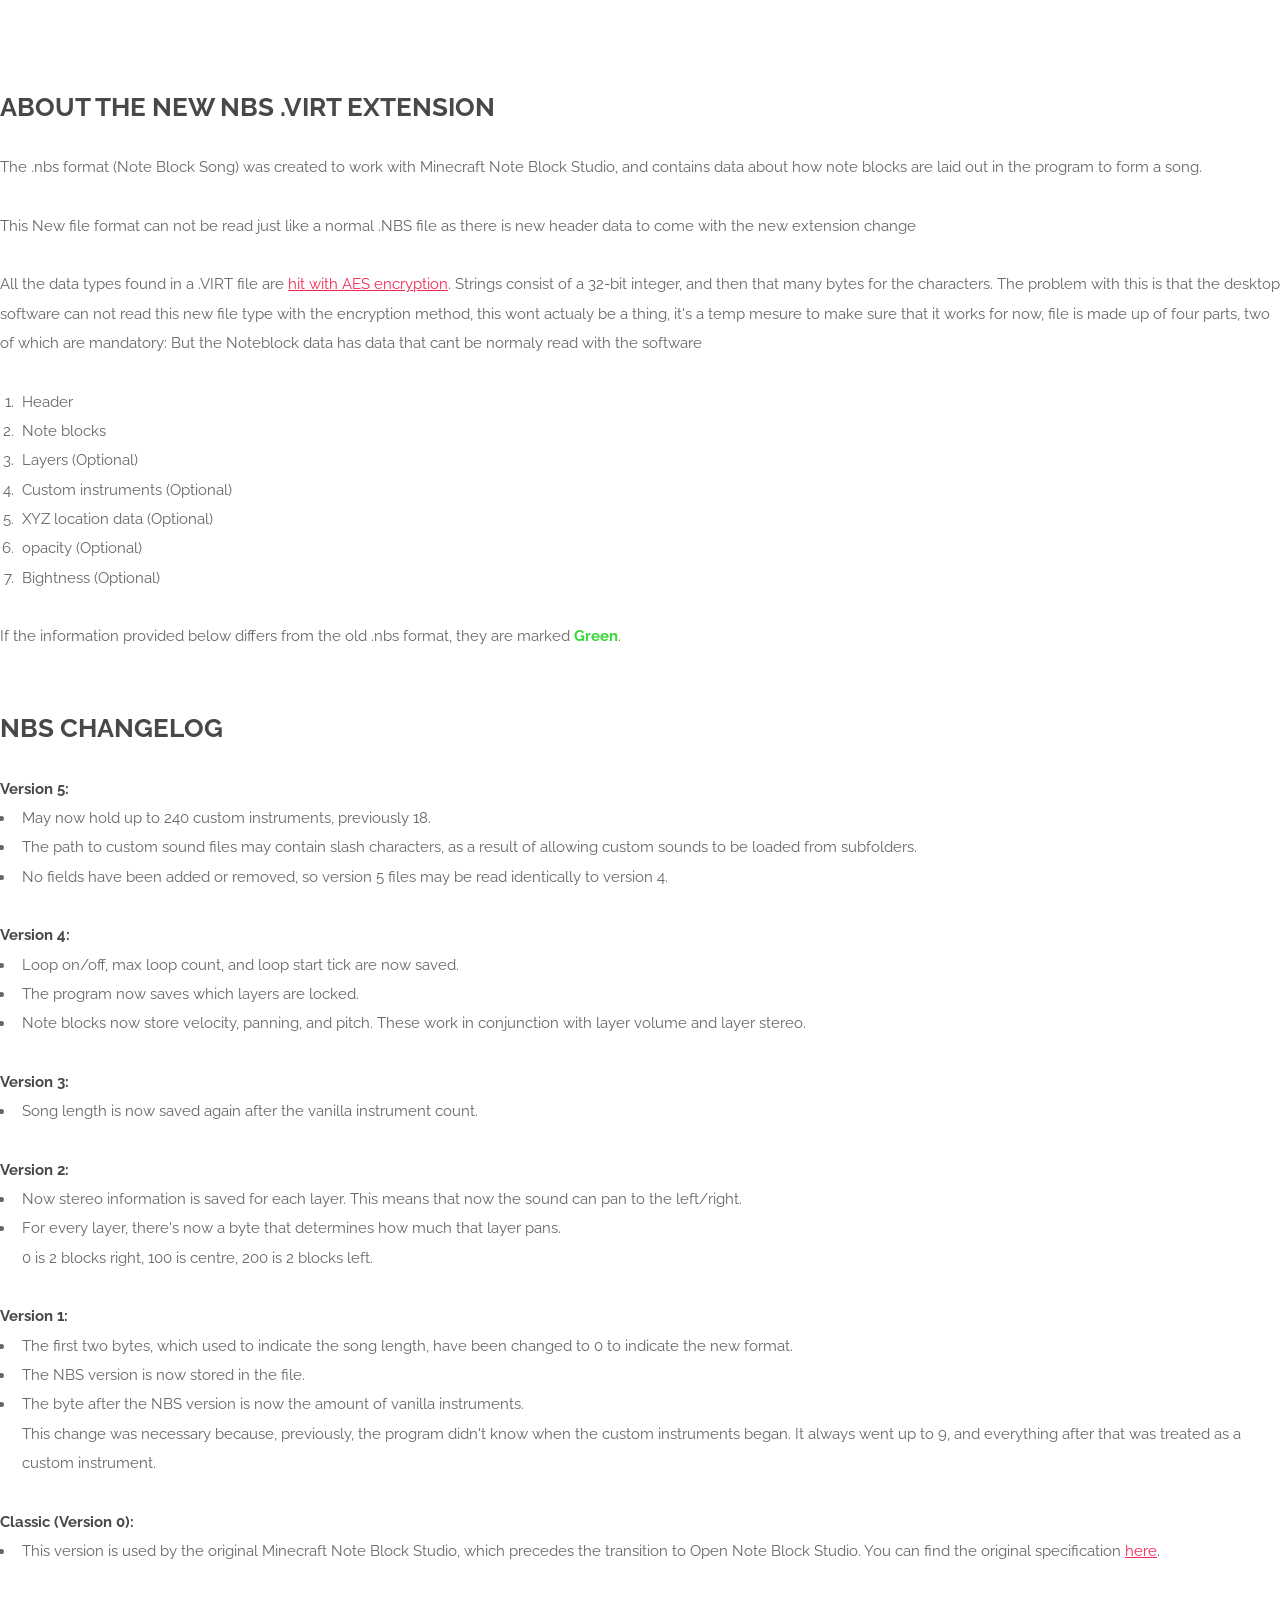
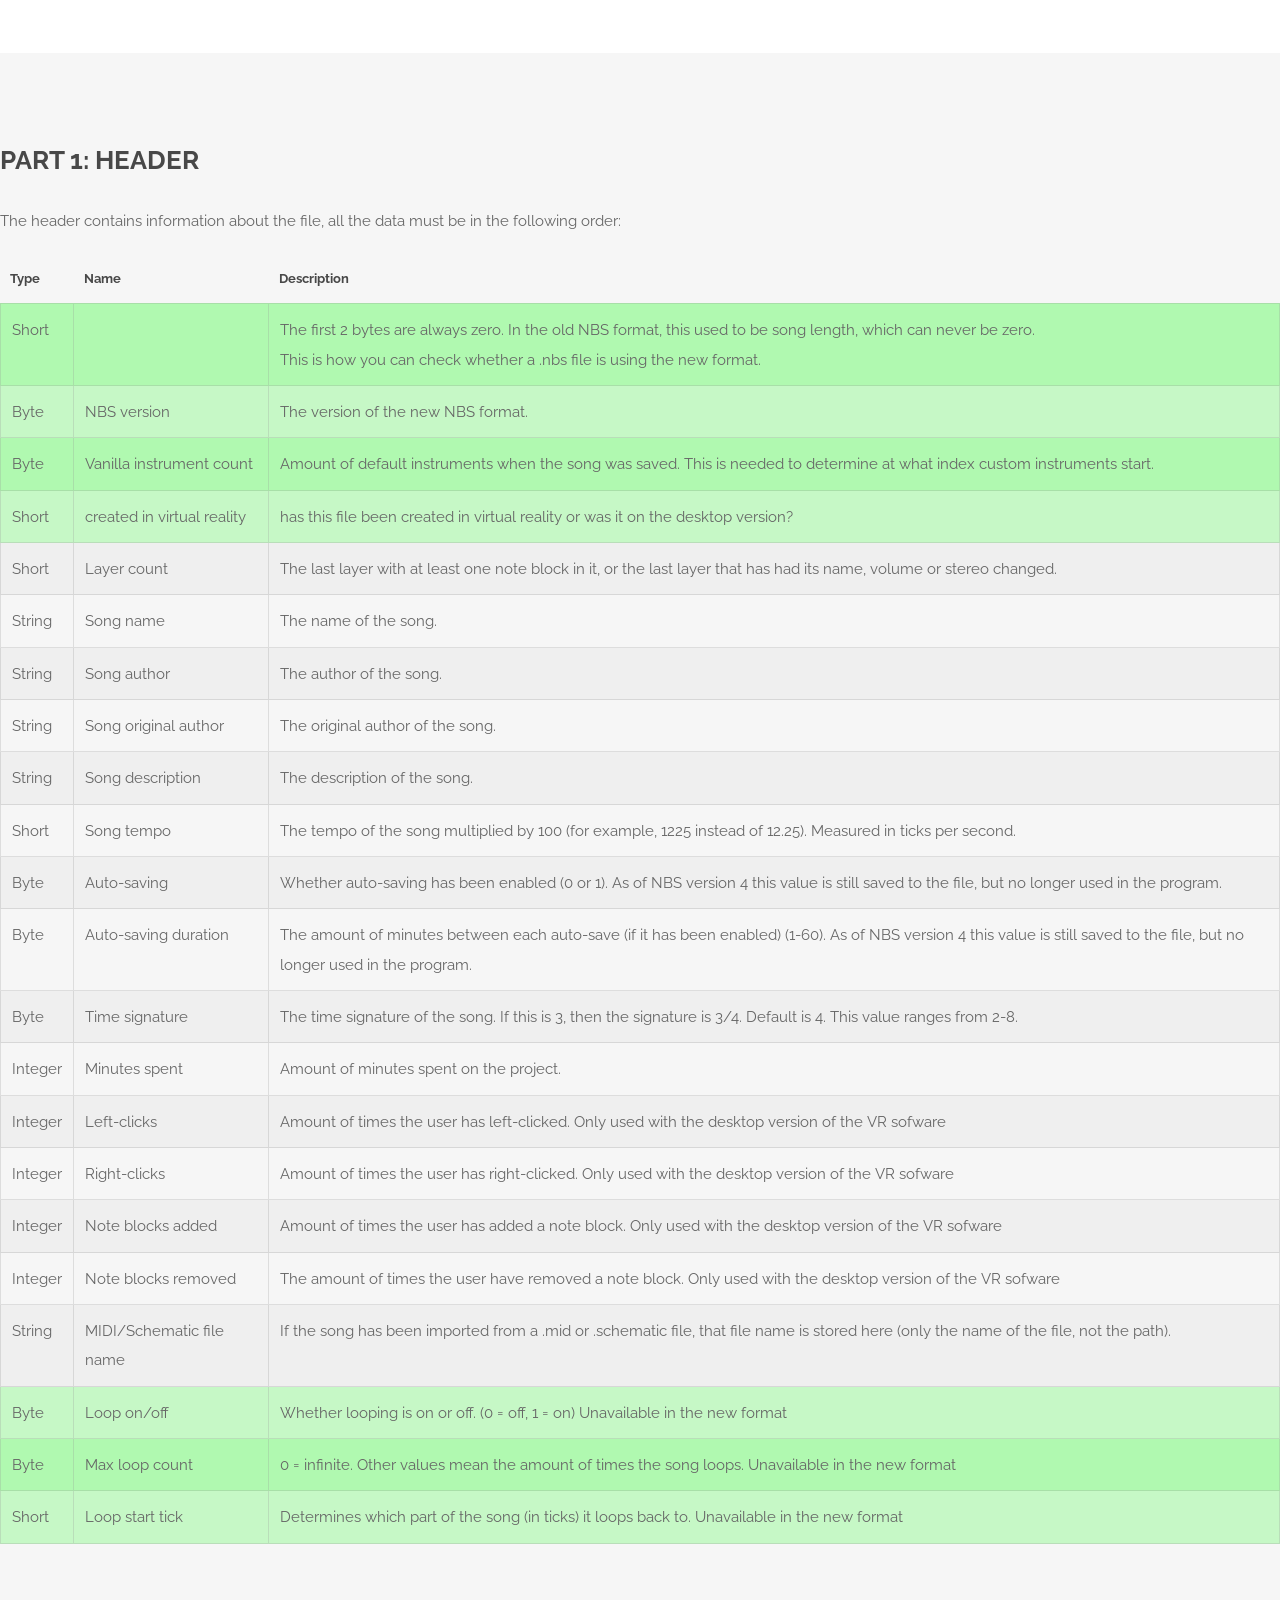
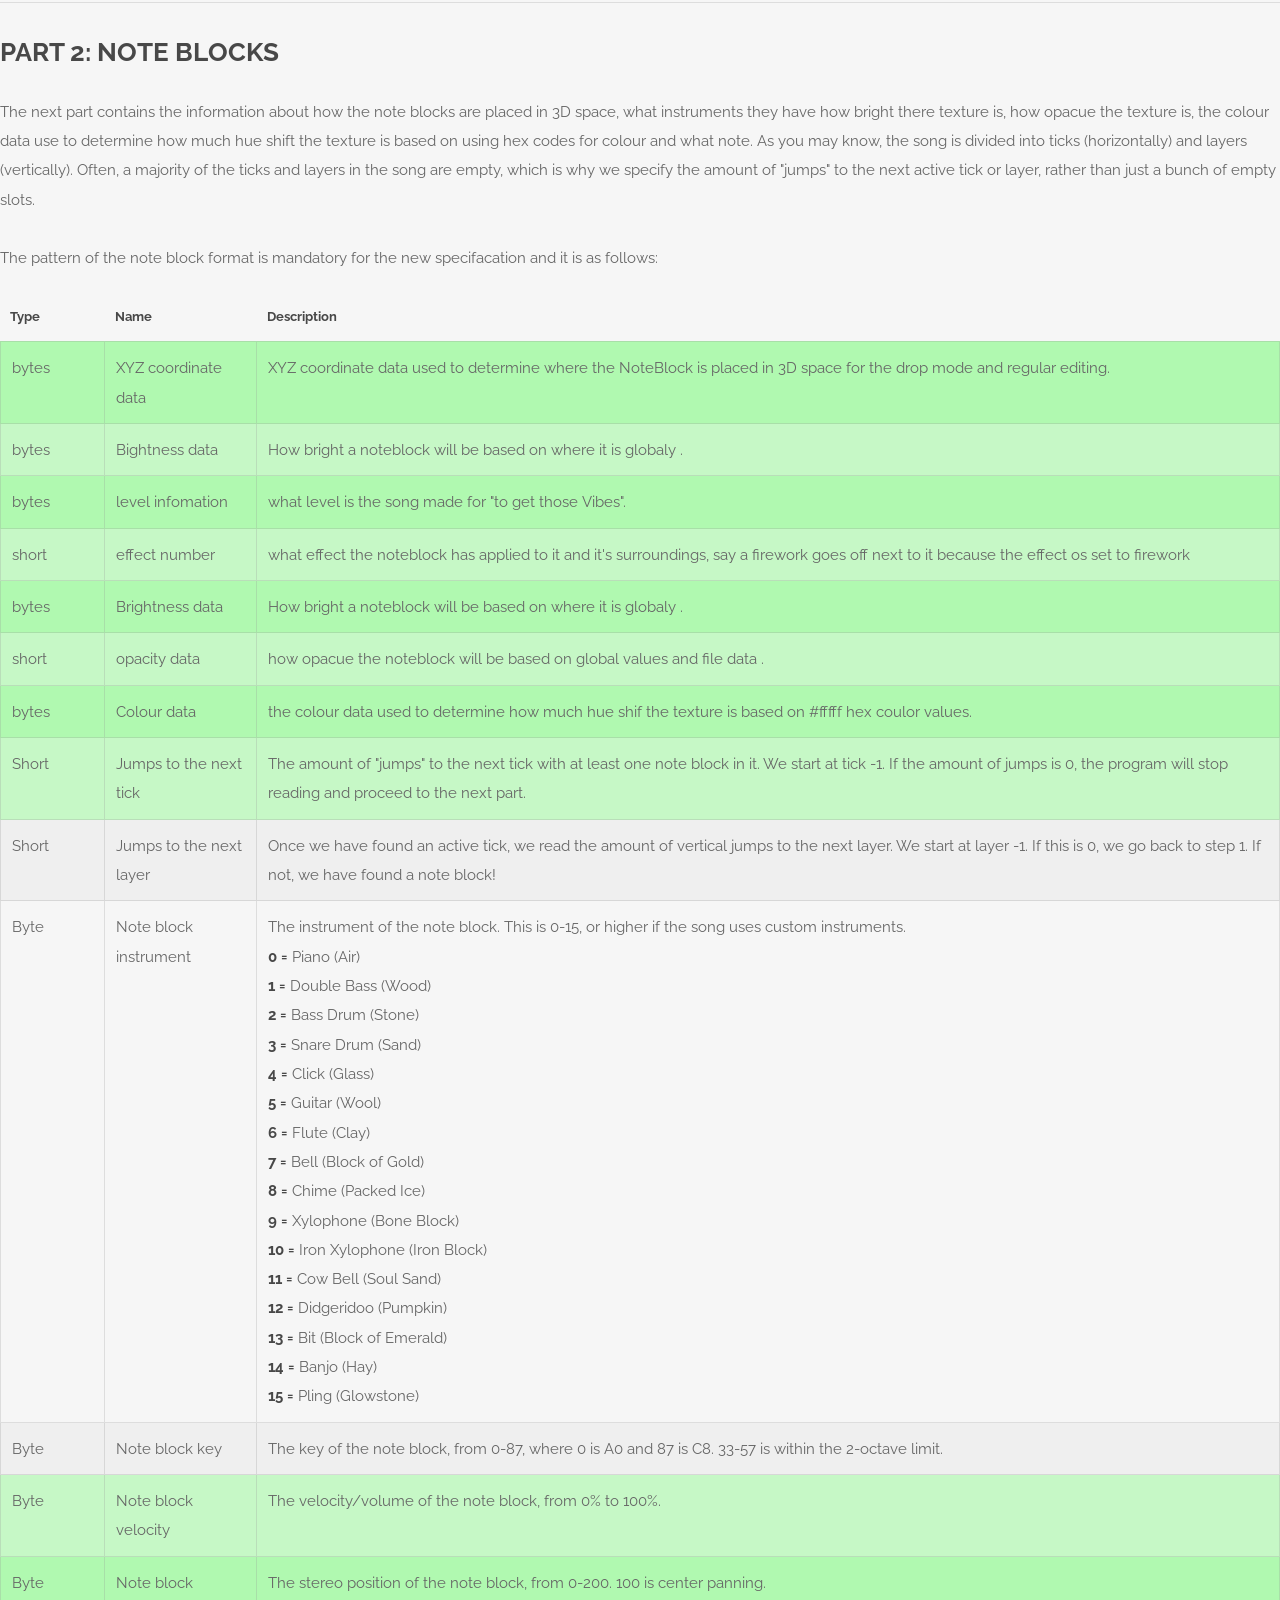
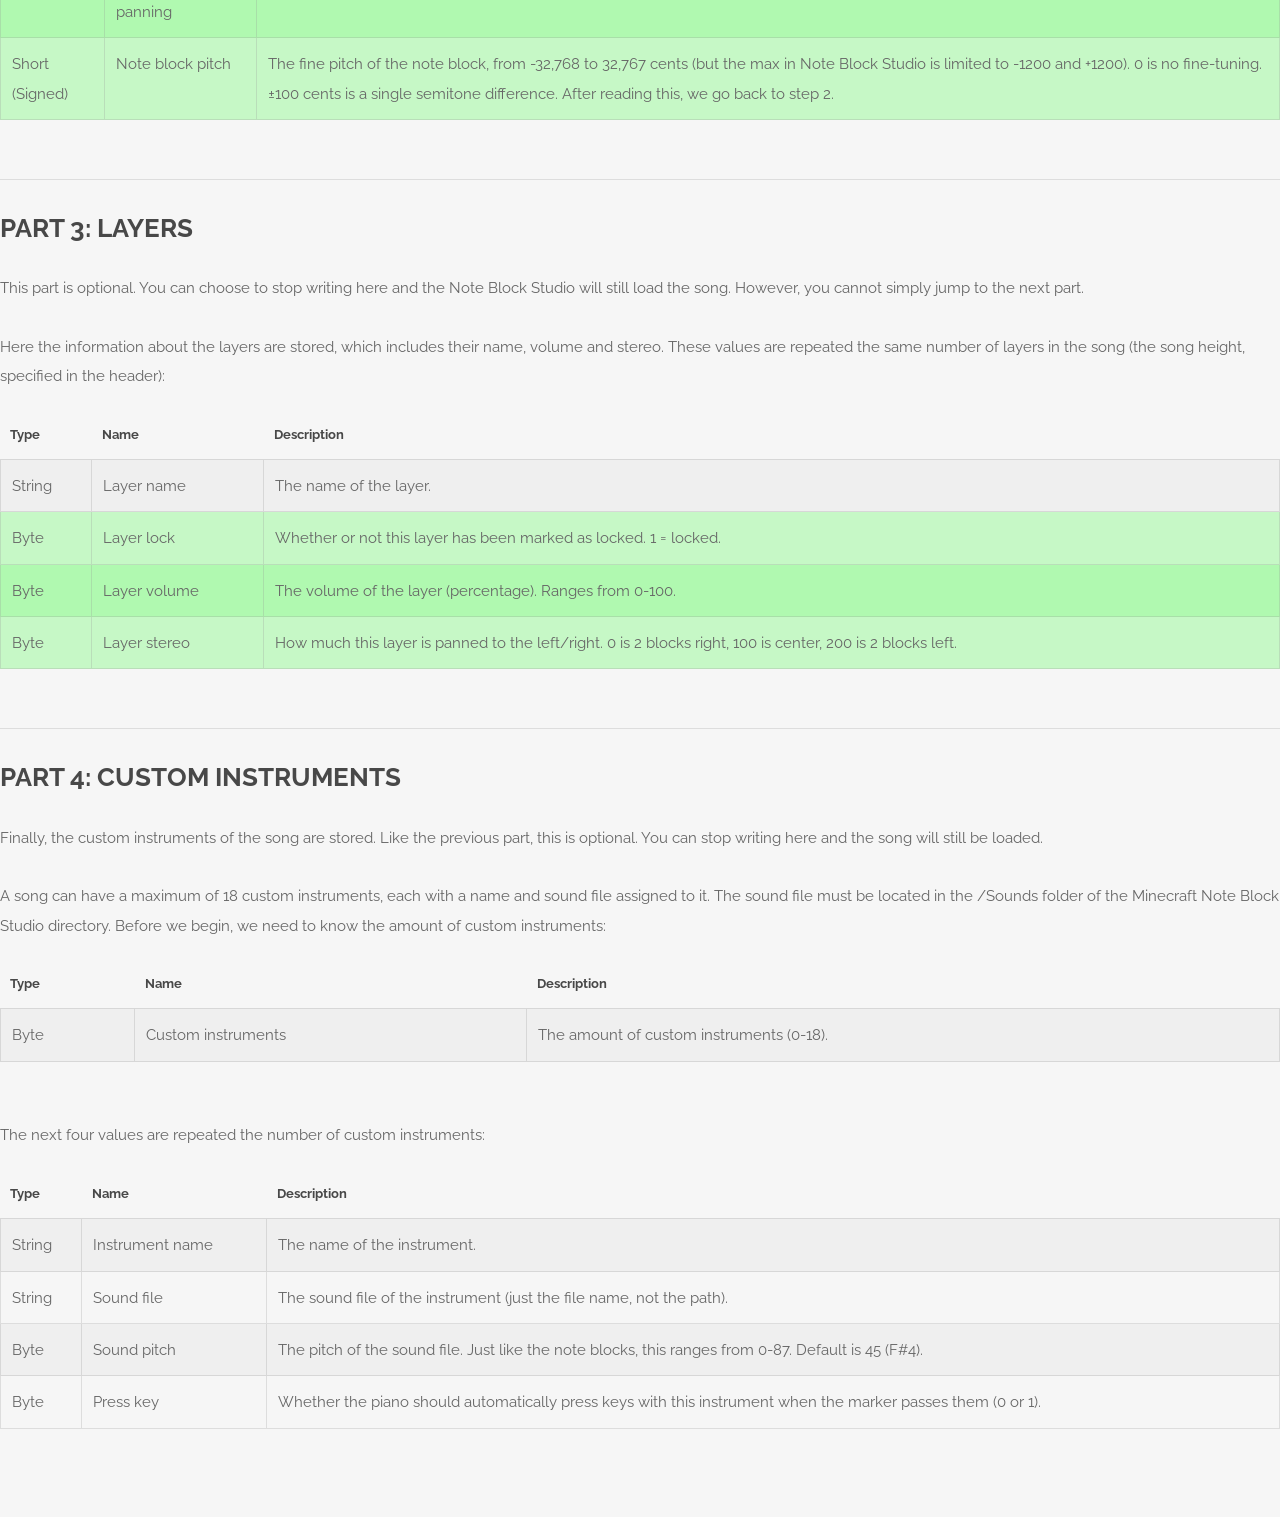
==== commit 1903d456: "update" ====
--- a/index.html
+++ b/index.html
@@ -161,14 +161,12 @@
 							<td>Vanilla instrument count</td>
 							<td>Amount of default instruments when the song was saved. This is needed to determine at
 								what index custom instruments start.</td>
-						</tr>
-						<tr class="newversion">
-							<td>Short</td>
-							<td>Song length</td>
-							<td>The length of the song, measured in ticks. Divide this by the tempo to get the length of
-								the song in seconds. Note Block Studio doesn't really care about this value, the song
-								size is calculated in the second part.<br>
-								(Note: this was re-added in NBS version 3)</td>
+						
+						</tr>
+						<tr class="newversion">
+							<td>Short</td>
+							<td>created in virtual reality</td>
+							<td>has this file been created in virtual reality or was it on the desktop version?<br></td>
 						</tr>
 						<tr>
 							<td>Short</td>
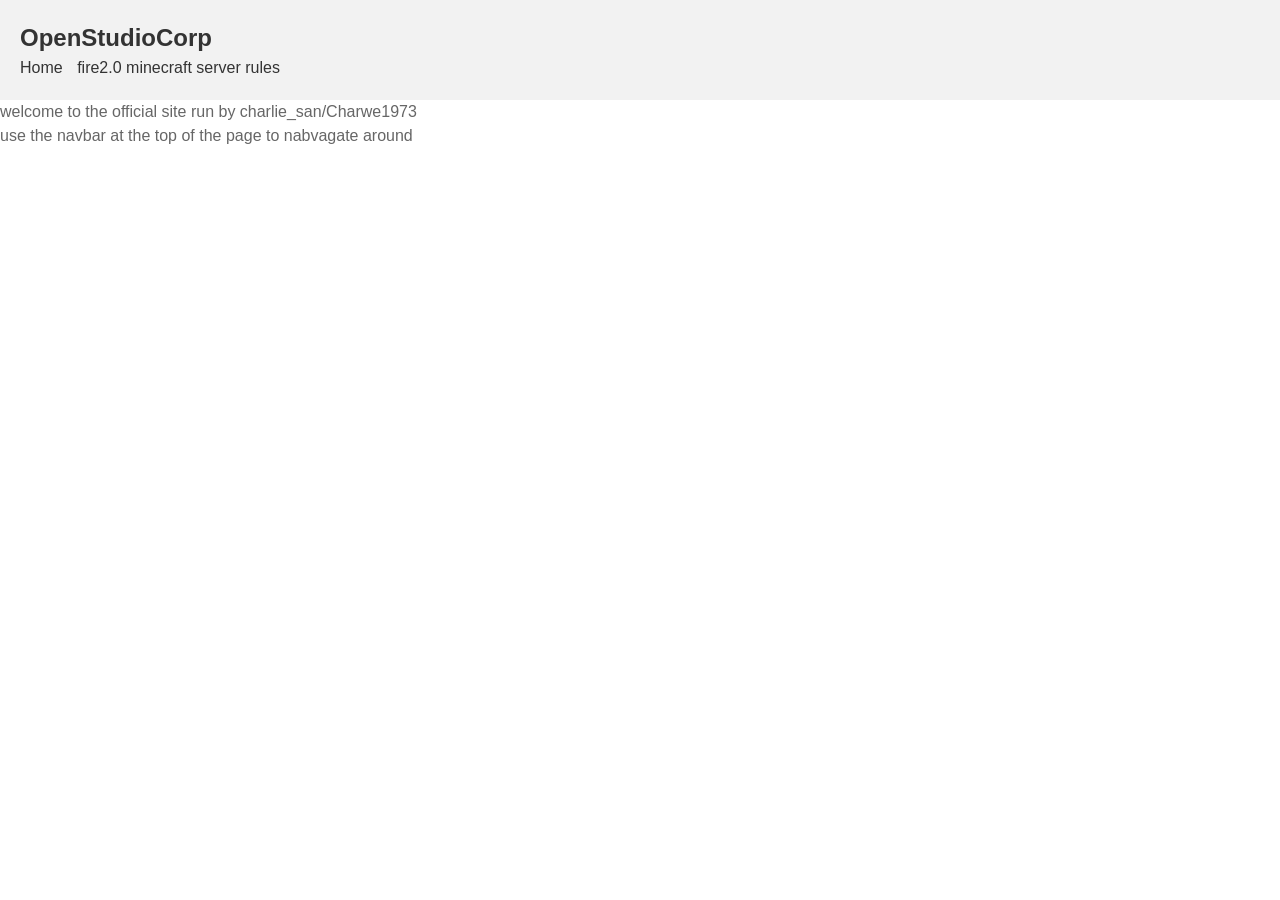
==== commit 5655c98f: "update site" ====
--- a/index.html
+++ b/index.html
@@ -1,540 +1,23 @@
 <!DOCTYPE html>
-
-<html lang="en-US">
-
+<html lang="en">
 <head>
-	<meta http-equiv="Content-Type" content="text/html; charset=UTF-8">
-	<link type="text/css" rel="stylesheet" id="dark-mode-custom-link">
-	<link type="text/css" rel="stylesheet" id="dark-mode-general-link">
-	<style lang="en" type="text/css" id="dark-mode-custom-style"></style>
-	<style lang="en" type="text/css" id="dark-mode-native-style"></style>
-	<style lang="en" type="text/css" id="dark-mode-native-sheet"></style>
-
-	<!-- Begin Jekyll SEO tag v2.7.1 -->
-	<title>The New OpenNoteBlockStudio format for the vr game!</title>
-	<meta name="generator" content="Jekyll v3.9.0">
-	<meta property="og:title" content="Open Note Block Studio">
-	<meta property="og:locale" content="en_US">
-	<meta name="description"
-		content="An open source continuation of Minecraft Note Block Studio with exciting new features.">
-	<meta property="og:description"
-		content="An open source continuation of Minecraft Note Block Studio with exciting new features.">
-	<link rel="canonical" href="https://opennbs.org/nbs">
-	<meta property="og:url" content="/nbs">
-	<meta property="og:site_name" content="Open Note Block Studio">
-	<meta name="twitter:card" content="summary">
-	<meta property="twitter:title" content="Open Note Block Studio">
-	<script type="application/ld+json">
-{"description":"An open source continuation of Minecraft Note Block Studio with exciting new features.","url":"/nbs","@type":"WebPage","headline":"Open Note Block Studio","@context":"https://schema.org"}</script>
-	<!-- End Jekyll SEO tag -->
-
-	<meta name="viewport" content="width=device-width, initial-scale=1">
-	<meta name="apple-mobile-web-app-status-bar-style" content="black-translucent">
-
-	<link rel="stylesheet" href="./bootstrap.min.css"
-		integrity="sha384-ggOyR0iXCbMQv3Xipma34MD+dH/1fQ784/j6cY/iJTQUOhcWr7x9JvoRxT2MZw1T" crossorigin="anonymous">
-	<link rel="stylesheet" href="./main.css">
-	<link rel="stylesheet" href="./style.css">
-	<script src="./jquery.min.js.download"></script>
-	<script src="./list.js.download"></script>
-
-
+    <meta charset="UTF-8">
+    <meta name="viewport" content="width=device-width, initial-scale=1.0">
+    <title>things</title>
+    <link rel="stylesheet" href="mains.css">
 </head>
-
-<body class="landing" data-new-gr-c-s-check-loaded="14.1098.0" data-gr-ext-installed="">
-	<!-- Header -->
-	<header id="header" class="alt">
-
-
-	</header>
-	<a href="https://opennbs.org/#menu" class="navPanelToggle"><span class="fa fa-bars"></span></a>
-
-	<!-- One -->
-	<section id="one" class="wrapper style1">
-		<div class="container">
-			<div class="row">
-				<div class="col-md-7">
-					<h2>About the new NBS .VIRT extension</h2>
-					<p>
-						The .nbs format (Note Block Song) was created to work with Minecraft Note Block Studio, and
-						contains data about how note blocks are laid out in the program to form a song. <br><br>This New
-						file format can not be read just like a normal .NBS file as there is new header data to come with
-						the new extension change<br><br>
-						All the data types found in a .VIRT file are <a
-							href="https://en.wikipedia.org/wiki/Advanced_Encryption_Standard" target="_blank">hit with
-							AES encryption</a>. Strings consist of a 32-bit integer, and then that many bytes for the
-						characters. The problem with this is that the desktop software can not read this new file type with the encryption method, this wont actualy be a thing, it's a temp mesure to make sure that it works for now, file is made up of four parts, two of which are mandatory:
-						But the Noteblock data has data that cant be normaly read with the software </p>
-					<ol>
-						<li>Header</li>
-						<li>Note blocks</li>
-						<li>Layers (Optional)</li>
-						<li>Custom instruments (Optional)</li>
-						<li>XYZ location data (Optional)</li>
-						<li>opacity (Optional)</li>
-						<li>Bightness (Optional)</li>
-					</ol>
-					<p>
-						<span>If the information provided below differs from the old .nbs format, they are marked
-						</span> <strong><span style="color: #01cc01c7">Green</span></strong>.
-					</p><br>
-				</div>
-				<div class="col-md-5">
-					<h2>NBS Changelog</h2>
-					<div>
-						<strong>Version 5:</strong>
-						<ul>
-							<li>May now hold up to 240 custom instruments, previously 18.</li>
-							<li>The path to custom sound files may contain slash characters, as a result of allowing
-								custom sounds to be loaded from subfolders.</li>
-							<li>No fields have been added or removed, so version 5 files may be read identically to
-								version 4.</li>
-						</ul>
-						<strong>Version 4:</strong>
-						<ul>
-							<li>Loop on/off, max loop count, and loop start tick are now saved.</li>
-							<li>The program now saves which layers are locked.</li>
-							<li>Note blocks now store velocity, panning, and pitch. These work in conjunction with layer
-								volume and layer stereo.</li>
-						</ul>
-						<strong>Version 3:</strong>
-						<ul>
-							<li>Song length is now saved again after the vanilla instrument count.</li>
-						</ul>
-						<strong>Version 2:</strong>
-						<ul>
-							<li>Now stereo information is saved for each layer. This means that now the sound can pan to
-								the left/right.</li>
-							<li>For every layer, there's now a byte that determines how much that layer pans.<br>0 is 2
-								blocks right, 100 is centre, 200 is 2 blocks left.</li>
-						</ul>
-						<strong>Version 1:</strong>
-						<ul>
-							<li>The first two bytes, which used to indicate the song length, have been changed to 0 to
-								indicate the new format.</li>
-							<li>The NBS version is now stored in the file.</li>
-							<li>The byte after the NBS version is now the amount of vanilla instruments.<br>
-								This change was necessary because, previously, the program didn't know when the custom
-								instruments began. It always went up to 9, and everything after that was treated as a
-								custom instrument.</li>
-						</ul>
-						<strong>Classic (Version 0):</strong>
-						<ul>
-							<li>This version is used by the original Minecraft Note Block Studio, which precedes the
-								transition to Open Note Block Studio. You can find the original specification <a
-									href="https://www.stuffbydavid.com/mcnbs/format" target="_blank">here</a>.</li>
-						</ul>
-					</div>
-				</div>
-			</div>
-		</div>
-	</section>
-	<!-- Two -->
-	<section id="two" class="wrapper style2">
-		<div class="container">
-			<h2>Part 1: Header</h2>
-			<p>The header contains information about the file, all the data must be in the following order:</p>
-			<div class="table-wrapper">
-				<table class="alt">
-					<thead>
-						<tr>
-							<th>Type</th>
-							<th>Name</th>
-							<th>Description</th>
-						</tr>
-					</thead>
-					<tbody>
-						<tr class="newversion">
-							<td>Short</td>
-							<td></td>
-							<td>The first 2 bytes are always zero. In the old NBS format, this used to be song length,
-								which can never be zero.<br>
-								This is how you can check whether a .nbs file is using the new format.</td>
-						</tr>
-						<tr class="newversion">
-							<td>Byte</td>
-							<td>NBS version</td>
-							<td>The version of the new NBS format.</td>
-						</tr>
-						<tr class="newversion">
-							<td>Byte</td>
-							<td>Vanilla instrument count</td>
-							<td>Amount of default instruments when the song was saved. This is needed to determine at
-								what index custom instruments start.</td>
-						
-						</tr>
-						<tr class="newversion">
-							<td>Short</td>
-							<td>created in virtual reality</td>
-							<td>has this file been created in virtual reality or was it on the desktop version?<br></td>
-						</tr>
-						<tr>
-							<td>Short</td>
-							<td>Layer count</td>
-							<td>The last layer with at least one note block in it, or the last layer that has had its
-								name, volume or stereo changed.</td>
-						</tr>
-						<tr>
-							<td>String</td>
-							<td>Song name</td>
-							<td>The name of the song.</td>
-						</tr>
-						<tr>
-							<td>String</td>
-							<td>Song author</td>
-							<td>The author of the song.</td>
-						</tr>
-						<tr>
-							<td>String</td>
-							<td>Song original author</td>
-							<td>The original author of the song.</td>
-						</tr>
-						<tr>
-							<td>String</td>
-							<td>Song description</td>
-							<td>The description of the song.</td>
-						</tr>
-						<tr>
-							<td>Short</td>
-							<td>Song tempo</td>
-							<td>The tempo of the song multiplied by 100 (for example, 1225 instead of 12.25). Measured
-								in ticks per second.</td>
-						</tr>
-						<tr>
-							<td>Byte</td>
-							<td>Auto-saving</td>
-							<td>Whether auto-saving has been enabled (0 or 1). As of NBS version 4 this value is still
-								saved to the file, but no longer used in the program.</td>
-						</tr>
-						<tr>
-							<td>Byte</td>
-							<td>Auto-saving duration</td>
-							<td>The amount of minutes between each auto-save (if it has been enabled) (1-60). As of NBS
-								version 4 this value is still saved to the file, but no longer used in the program.</td>
-						</tr>
-						<tr>
-							<td>Byte</td>
-							<td>Time signature</td>
-							<td>The time signature of the song. If this is 3, then the signature is 3/4. Default is 4.
-								This value ranges from 2-8.</td>
-						</tr>
-						<tr>
-							<td>Integer</td>
-							<td>Minutes spent</td>
-							<td>Amount of minutes spent on the project.</td>
-						</tr>
-						<tr>
-							<td>Integer</td>
-							<td>Left-clicks</td>
-							<td>Amount of times the user has left-clicked. Only used with the desktop version of the VR
-								sofware</td>
-						</tr>
-						<tr>
-							<td>Integer</td>
-							<td>Right-clicks</td>
-							<td>Amount of times the user has right-clicked. Only used with the desktop version of the VR
-								sofware</td>
-						</tr>
-						<tr>
-							<td>Integer</td>
-							<td>Note blocks added</td>
-							<td>Amount of times the user has added a note block. Only used with the desktop version of
-								the VR sofware</td>
-						</tr>
-						<tr>
-							<td>Integer</td>
-							<td>Note blocks removed</td>
-							<td>The amount of times the user have removed a note block. Only used with the desktop
-								version of the VR sofware</td>
-						</tr>
-						<tr>
-							<td>String</td>
-							<td>MIDI/Schematic file name</td>
-							<td>If the song has been imported from a .mid or .schematic file, that file name is stored
-								here (only the name of the file, not the path).</td>
-						</tr>
-						<tr class="newversion">
-							<td>Byte</td>
-							<td>Loop on/off</td>
-							<td>Whether looping is on or off. (0 = off, 1 = on) Unavailable in the new format</td>
-						</tr>
-						<tr class="newversion">
-							<td>Byte</td>
-							<td>Max loop count</td>
-							<td>0 = infinite. Other values mean the amount of times the song loops. Unavailable in the
-								new format</td>
-						</tr>
-						<tr class="newversion">
-							<td>Short</td>
-							<td>Loop start tick</td>
-							<td>Determines which part of the song (in ticks) it loops back to. Unavailable in the new
-								format</td>
-						</tr>
-					</tbody>
-				</table>
-			</div>
-			<hr>
-			<h2>Part 2: Note blocks</h2>
-			<p>The next part contains the information about how the note blocks are placed in 3D space, what instruments
-				they have how bright there texture is, how opacue the texture is, the colour data use to determine how
-				much hue shift the texture is based on using hex codes for colour and what note. As you may know, the
-				song is divided into ticks (horizontally) and layers (vertically). Often, a majority of the ticks and
-				layers in the song are empty, which is why we specify the amount of "jumps" to the next active tick or
-				layer, rather than just a bunch of empty slots.<br><br>
-				The pattern of the note block format is mandatory for the new specifacation
-				and it is as follows:</p>
-			<div class="table-wrapper">
-				<table class="alt">
-					<thead>
-						<tr>
-							<th>Type</th>
-							<th>Name</th>
-							<th>Description</th>
-						</tr>
-					</thead>
-					<tbody>
-						<tr class="newversion">
-							<td>bytes</td>
-							<td>XYZ coordinate data</td>
-							<td>XYZ coordinate data used to determine where the NoteBlock is placed in 3D space for the
-								drop mode and regular editing.</td>
-						</tr>
-						<tr class="newversion">
-							<td>bytes</td>
-							<td>Bightness data</td>
-							<td>How bright a noteblock will be based on where it is globaly .</td>
-						</tr>
-						<tr class="newversion">
-							<td>bytes</td>
-							<td>level infomation</td>
-							<td>what level is the song made for "to get those Vibes".</td>
-						</tr>
-						<tr class="newversion">
-							<td>short</td>
-							<td>effect number</td>
-							<td>what effect the noteblock has applied to it and it's surroundings, say a firework goes off next to it because the effect os set to firework</td>
-						</tr>
-						<tr class="newversion">
-							<td>bytes</td>
-							<td>Brightness data</td>
-							<td>How bright a noteblock will be based on where it is globaly .</td>
-						</tr>
-						<tr class="newversion">
-							<td>short</td>
-							<td>opacity data</td>
-							<td>how opacue the noteblock will be based on global values and file data .</td>
-						</tr>
-						<tr class="newversion">
-							<td>bytes</td>
-							<td>Colour data</td>
-							<td>the colour data used to determine how much hue shif the texture is based on #fffff hex
-								coulor values.</td>
-						</tr>
-						<tr class="newversion">
-							<td>Short</td>
-							<td>Jumps to the next tick</td>
-							<td>The amount of "jumps" to the next tick with at least one note block in it. We start at
-								tick -1. If the amount of jumps is 0, the program will stop reading and proceed to the
-								next part.</td>
-						</tr>
-						<tr>
-							<td>Short</td>
-							<td>Jumps to the next layer</td>
-							<td>Once we have found an active tick, we read the amount of vertical jumps to the next
-								layer. We start at layer -1. If this is 0, we go back to step 1. If not, we have found a
-								note block!</td>
-						</tr>
-						<tr>
-							<td>Byte</td>
-							<td>Note block instrument</td>
-							<td>The instrument of the note block. This is 0-15, or higher if the song uses custom
-								instruments.<br>
-								<strong>0 = </strong>Piano (Air)<br>
-								<strong>1 = </strong>Double Bass (Wood)<br>
-								<strong>2 = </strong>Bass Drum (Stone)<br>
-								<strong>3 = </strong>Snare Drum (Sand)<br>
-								<strong>4 = </strong>Click (Glass)<br>
-								<strong>5 = </strong>Guitar (Wool)<br>
-								<strong>6 = </strong>Flute (Clay)<br>
-								<strong>7 = </strong>Bell (Block of Gold)<br>
-								<strong>8 = </strong>Chime (Packed Ice)<br>
-								<strong>9 = </strong>Xylophone (Bone Block)<br>
-								<span class="newversion">
-									<strong>10 = </strong>Iron Xylophone (Iron Block)<br>
-									<strong>11 = </strong>Cow Bell (Soul Sand)<br>
-									<strong>12 = </strong>Didgeridoo (Pumpkin)<br>
-									<strong>13 = </strong>Bit (Block of Emerald)<br>
-									<strong>14 = </strong>Banjo (Hay)<br>
-									<strong>15 = </strong>Pling (Glowstone)
-								</span>
-							</td>
-						</tr>
-						<tr>
-							<td>Byte</td>
-							<td>Note block key</td>
-							<td>The key of the note block, from 0-87, where 0 is A0 and 87 is C8. 33-57 is within the
-								2-octave limit.</td>
-						</tr>
-						<tr class="newversion">
-							<td>Byte</td>
-							<td>Note block velocity</td>
-							<td>The velocity/volume of the note block, from 0% to 100%.</td>
-						</tr>
-						<tr class="newversion">
-							<td>Byte</td>
-							<td>Note block panning</td>
-							<td>The stereo position of the note block, from 0-200. 100 is center panning.</td>
-						</tr>
-						<tr class="newversion">
-							<td>Short (Signed)</td>
-							<td>Note block pitch</td>
-							<td>The fine pitch of the note block, from -32,768 to 32,767 cents (but the max in Note
-								Block Studio is limited to -1200 and +1200). 0 is no fine-tuning. ±100 cents is a single
-								semitone difference. After reading this, we go back to step 2.</td>
-						</tr>
-					</tbody>
-				</table>
-			</div>
-			<hr>
-			<h2>Part 3: Layers</h2>
-			<p>
-				This part is optional. You can choose to stop writing here and the Note Block Studio will still load the
-				song.
-				However, you cannot simply jump to the next part.<br>
-				<br>
-				Here the information about the layers are stored, which includes their name, volume and stereo. These
-				values are repeated the same number of layers in the song (the song height, specified in the header):
-			</p>
-			<div class="table-wrapper">
-				<table class="alt">
-					<thead>
-						<tr>
-							<th>Type</th>
-							<th>Name</th>
-							<th>Description</th>
-						</tr>
-					</thead>
-					<tbody>
-						<tr>
-							<td>String</td>
-							<td>Layer name</td>
-							<td>The name of the layer.</td>
-						</tr>
-						<tr class="newversion">
-							<td>Byte</td>
-							<td>Layer lock</td>
-							<td>Whether or not this layer has been marked as locked. 1 = locked.</td>
-						</tr>
-						<tr class="newversion">
-							<td>Byte</td>
-							<td>Layer volume</td>
-							<td>The volume of the layer (percentage). Ranges from 0-100.</td>
-						</tr>
-						<tr class="newversion">
-							<td>Byte</td>
-							<td>Layer stereo</td>
-							<td>How much this layer is panned to the left/right. 0 is 2 blocks right, 100 is center, 200
-								is 2 blocks left.</td>
-						</tr>
-					</tbody>
-				</table>
-			</div>
-			<hr>
-			<h2>Part 4: Custom instruments</h2>
-			<p>Finally, the custom instruments of the song are stored. Like the previous part, this is optional. You can
-				stop writing here and the song will still be loaded.<br><br>
-				A song can have a maximum of <span class="newversion">18</span> custom instruments, each with a name and
-				sound file assigned to it. The sound file must be located in the /Sounds folder of the Minecraft Note
-				Block Studio directory.
-				Before we begin, we need to know the amount of custom instruments:</p>
-			<div class="table-wrapper">
-				<table class="alt">
-					<thead>
-						<tr>
-							<th style="text-align: left">Type</th>
-							<th style="text-align: left">Name</th>
-							<th style="text-align: left">Description</th>
-						</tr>
-					</thead>
-					<tbody>
-						<tr>
-							<td style="text-align: left">Byte</td>
-							<td style="text-align: left">Custom instruments</td>
-							<td style="text-align: left">The amount of custom instruments (0-<span
-									class="newversion">18</span>).</td>
-						</tr>
-					</tbody>
-				</table>
-			</div><br>
-			<p>The next four values are repeated the number of custom instruments:</p>
-			<div class="table-wrapper">
-				<table class="alt">
-					<thead>
-						<tr>
-							<th style="text-align: left">Type</th>
-							<th style="text-align: left">Name</th>
-							<th style="text-align: left">Description</th>
-						</tr>
-					</thead>
-					<tbody>
-						<tr>
-							<td style="text-align: left">String</td>
-							<td style="text-align: left">Instrument name</td>
-							<td style="text-align: left">The name of the instrument.</td>
-						</tr>
-						<tr>
-							<td style="text-align: left">String</td>
-							<td style="text-align: left">Sound file</td>
-							<td style="text-align: left">The sound file of the instrument (just the file name, not the
-								path).</td>
-						</tr>
-						<tr>
-							<td style="text-align: left">Byte</td>
-							<td style="text-align: left">Sound pitch</td>
-							<td style="text-align: left">The pitch of the sound file. Just like the note blocks, this
-								ranges from 0-87. Default is 45 (F#4).</td>
-						</tr>
-						<tr>
-							<td style="text-align: left">Byte</td>
-							<td style="text-align: left">Press key</td>
-							<td style="text-align: left">Whether the piano should automatically press keys with this
-								instrument when the marker passes them (0 or 1).</td>
-						</tr>
-					</tbody>
-				</table>
-			</div>
-		</div>
-	</section>
-
-
-	<script src="./popper.min.js.download"
-		integrity="sha384-ApNbgh9B+Y1QKtv3Rn7W3mgPxhU9K/ScQsAP7hUibX39j7fakFPskvXusvfa0b4Q"
-		crossorigin="anonymous"></script>
-	<script src="./bootstrap.min.js.download"
-		integrity="sha384-JZR6Spejh4U02d8jOt6vLEHfe/JQGiRRSQQxSfFWpi1MquVdAyjUar5+76PVCmYl"
-		crossorigin="anonymous"></script>
-	<script src="./skel.min.js.download"></script>
-	<script src="./util.js.download"></script>
-	<script src="./main.js.download"></script>
-
-
-	<a href="https://opennbs.org/#navPanel" class="navPanelToggle"></a>
-	<div id="navPanel">
-		<ul>
-			<li><a href="https://opennbs.org/" style="-webkit-tap-highlight-color: rgba(0, 0, 0, 0);">Home</a></li>
-			<li><a href="https://opennbs.org/features"
-					style="-webkit-tap-highlight-color: rgba(0, 0, 0, 0);">Features</a></li>
-			<li><a href="https://opennbs.org/songs" style="-webkit-tap-highlight-color: rgba(0, 0, 0, 0);">Songs</a>
-			</li>
-			<li><a href="https://opennbs.org/nbs" style="-webkit-tap-highlight-color: rgba(0, 0, 0, 0);">Format</a></li>
-			<li><a href="https://github.com/OpenNBS/OpenNoteBlockStudio"
-					style="-webkit-tap-highlight-color: rgba(0, 0, 0, 0);">GitHub</a></li>
-			<li><a href="https://opennbs.org/signin" id="signInLink" class="signInTextChange"
-					style="-webkit-tap-highlight-color: rgba(0, 0, 0, 0);">Sign In</a></li>
-		</ul>
-		<a href="https://opennbs.org/#navPanel" class="close"
-			style="-webkit-tap-highlight-color: rgba(0, 0, 0, 0);"></a>
-	</div><grammarly-desktop-integration data-grammarly-shadow-root="true"></grammarly-desktop-integration>
+<body>
+    <header>
+        <h1>OpenStudioCorp</h1>
+        <nav>
+          <ul>
+            <li><a href="index.html">Home</a></li>
+            <li><a href="fire.html">fire2.0 minecraft server rules</a></li>
+            
+          </ul>
+        </nav>
+      </header>
+    <p>welcome to the official site run by charlie_san/Charwe1973</p>
+    <p>use the navbar at the top of the page to nabvagate around</p>
 </body>
-
 </html>
--- a/mains.css
+++ b/mains.css
@@ -0,0 +1,60 @@
+/* Reset default browser styles */
+body, h1, h2, p, ul, li {
+    margin: 0;
+    padding: 0;
+  }
+  
+  /* Set basic styling */ 
+  body {
+    font-family: Arial, sans-serif;
+    line-height: 1.5;
+  }
+  
+  header {
+    background-color: #f2f2f2;
+    padding: 20px;
+  }
+  
+  h1 {
+    color: #333;
+    font-size: 24px;
+  }
+  
+  nav ul {
+    list-style: none;
+  }
+  
+  nav li {
+    display: inline;
+    margin-right: 10px;
+  }
+  
+  nav a {
+    text-decoration: none;
+    color: #333;
+  }
+  
+  main {
+    padding: 20px;
+  }
+  
+  section {
+    margin-bottom: 20px;
+  }
+  
+  h2 {
+    color: #333;
+    font-size: 20px;
+    margin-bottom: 10px;
+  }
+  
+  p {
+    color: #666;
+  }
+  
+  footer {
+    background-color: #f2f2f2;
+    padding: 10px;
+    text-align: center;
+    color: #666;
+  }
